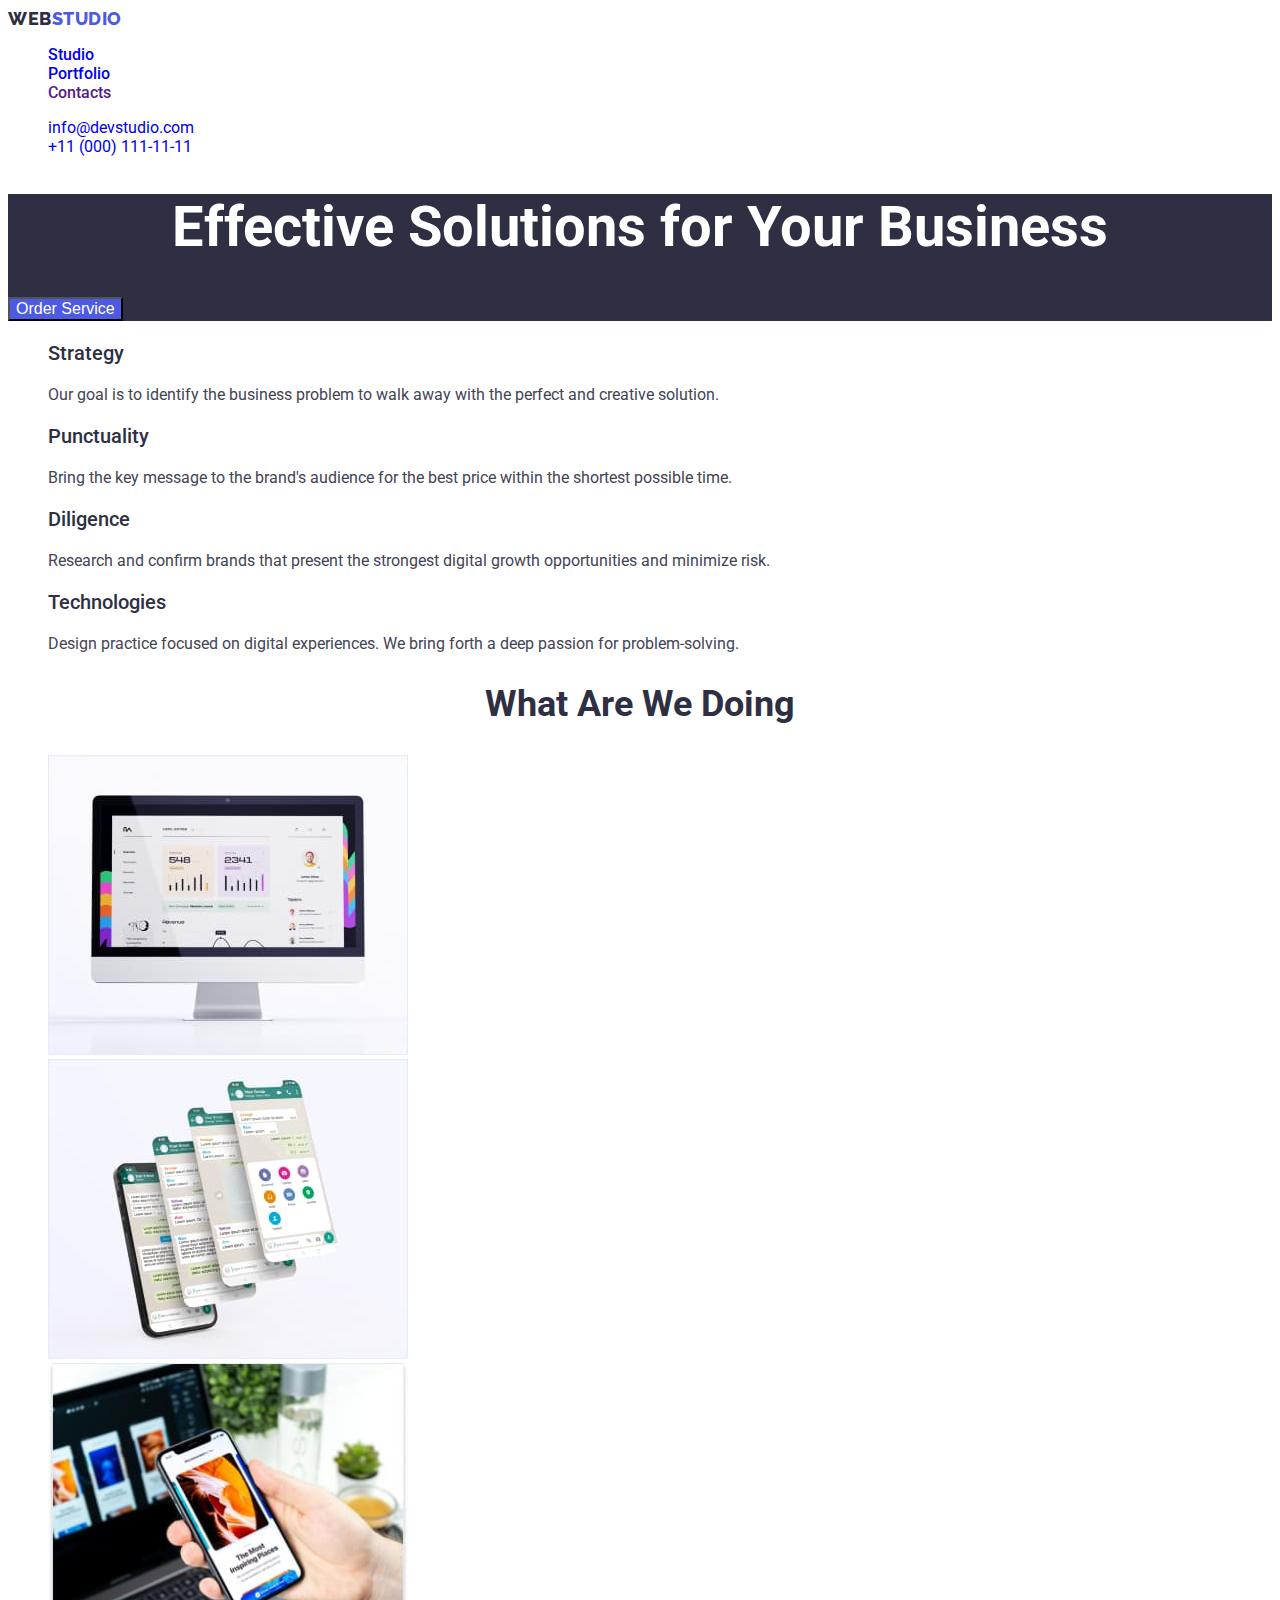
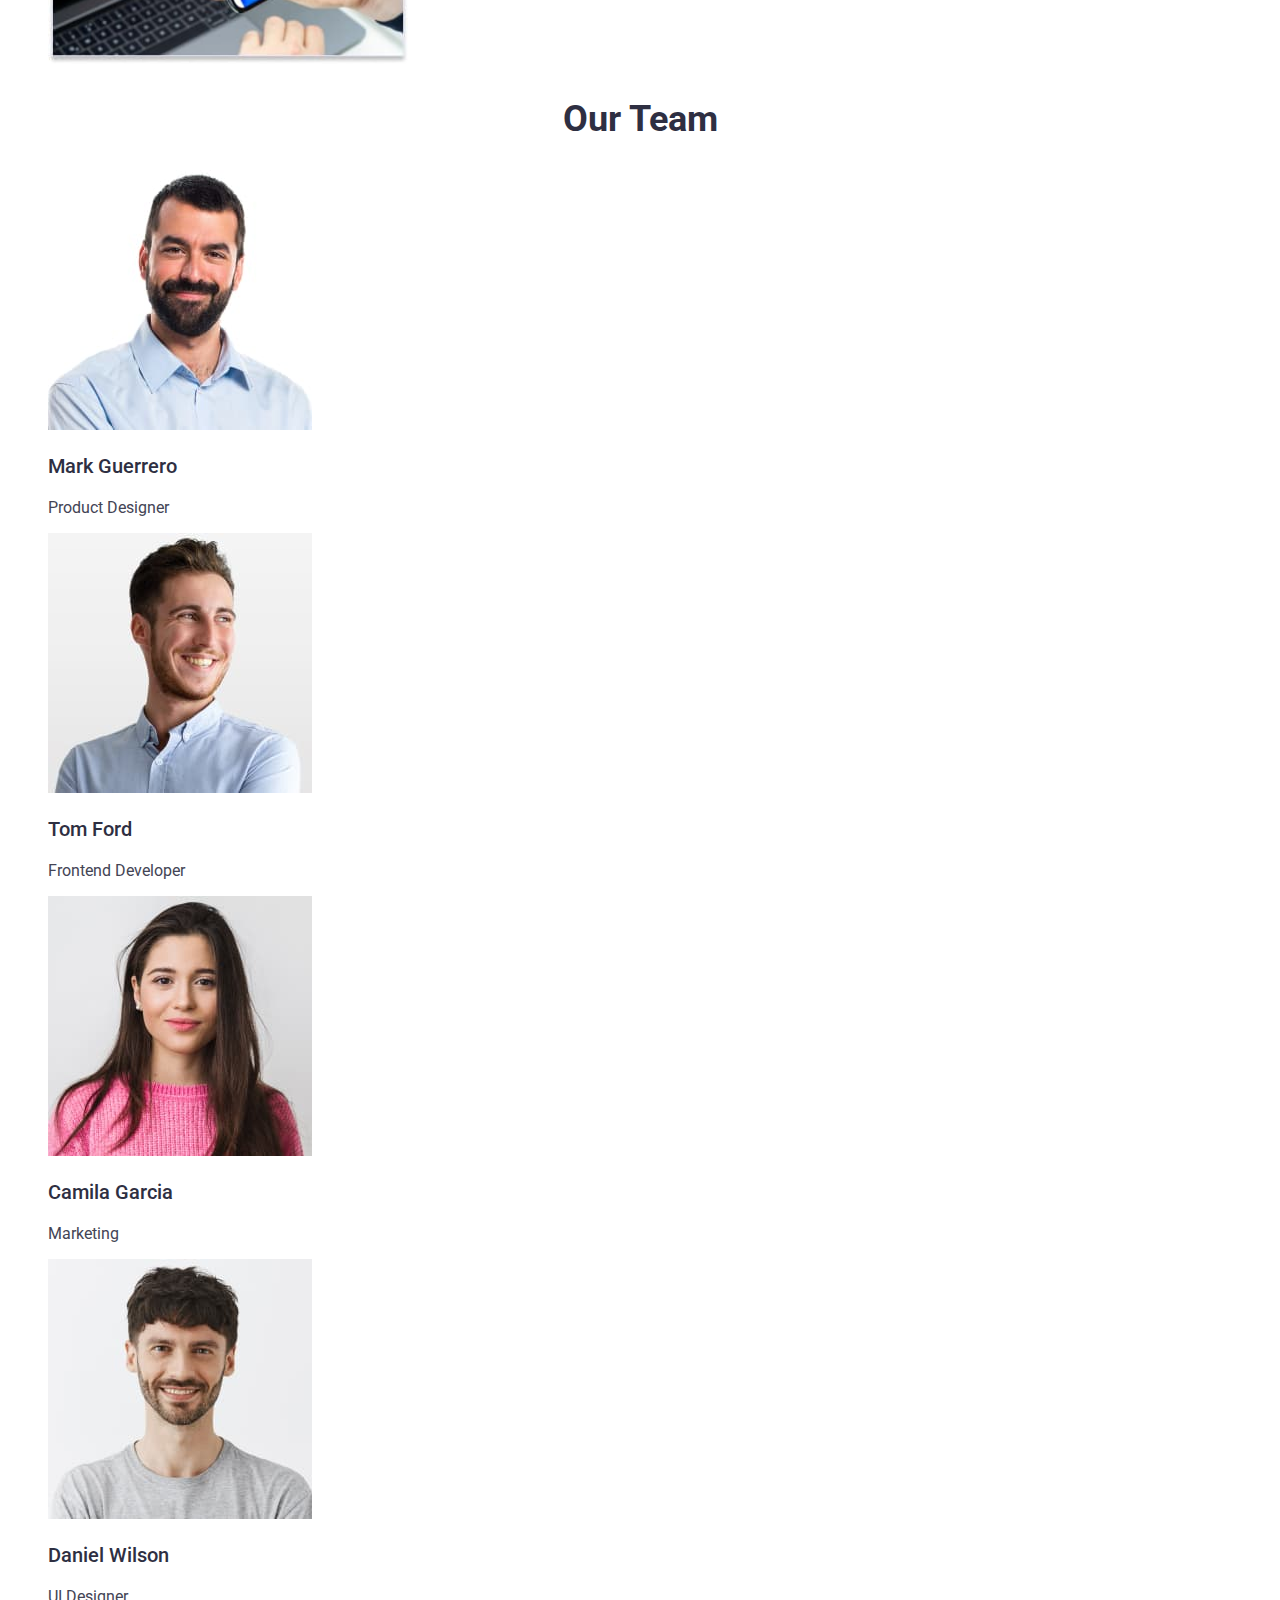
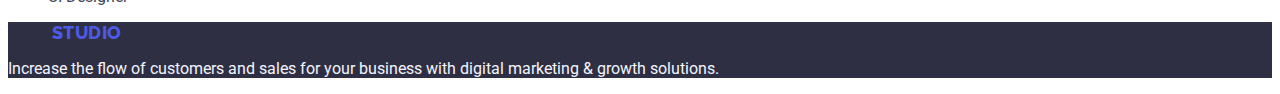
==== index.html @ e5708c4d "hw3" ====
<!DOCTYPE html>
<html lang="en">
  <head>
    <meta charset="UTF-8" />
    <meta name="viewport" content="width=device-width, initial-scale=1.0" />
    <title>Document</title>
    <link rel="preconnect" href="https://fonts.googleapis.com" />
    <link rel="preconnect" href="https://fonts.gstatic.com" crossorigin />
    <link
      href="https://fonts.googleapis.com/css2?family=Raleway:wght@800&family=Roboto:wght@400;500;700;900&display=swap"
      rel="stylesheet"
    />
    <link rel="stylesheet" href="./css/styles.css" />
  </head>
  <body>
    <header class="header">
      <nav class="header-navigation">
        <a class="header-logo" href="./index.html">Web<Studio class="header-logo-web">Studio</span></a
        >
        <ul class="header-list">
          <li class="header-item">
            <a class="header-link" href="./index.html">Studio</a>
          </li>
          <li class="header-item">
            <a class="header-link" href="./portfolio.html">Portfolio</a>
          </li>
          <li class="header-item">
            <a class="header-link" href="">Contacts</a>
          </li>
        </ul>
      </nav>
      <address class="address">
        <ul class="address-list">
          <li class="address-item">
            <a href="mailto:info@devstudio.com">info@devstudio.com</a>
          </li>
          <li class="address-item">
            <a href="tel:+110001111111">+11 (000) 111-11-11</a>
          </li>
        </ul>
      </address>
    </header>
    <main>
      <section class="hero">
        <h1 class="hero-title">Effective Solutions for Your Business</h1>
        <button class="hero-but" type="button">Order Service</button>
      </section>
      <section class="advantages">
        <h2 hidden>WebStudio</h2>
        <ul class="advantages-list">
          <li class="advantages-item">
            <h3 class="advantages-subtitle">Strategy</h3>
            <p class="advantages-text">
              Our goal is to identify the business problem to walk away with the
              perfect and creative solution.
            </p>
          </li>
          <li class="advantages-item">
            <h3 class="advantages-subtitle">Punctuality</h3>
            <p class="advantages-text">
              Bring the key message to the brand's audience for the best price
              within the shortest possible time.
            </p>
          </li>
          <li class="advantages-item">
            <h3 class="advantages-subtitle">Diligence</h3>
            <p class="advantages-text">
              Research and confirm brands that present the strongest digital
              growth opportunities and minimize risk.
            </p>
          </li>
          <li class="advantages-item">
            <h3 class="advantages-subtitle">Technologies</h3>
            <p class="advantages-text">
              Design practice focused on digital experiences. We bring forth a
              deep passion for problem-solving.
            </p>
          </li>
        </ul>
      </section>
      <section class="main">
        <h2 class="main-titel">What are we doing</h2>
        <ul class="main-list">
          <li class="main-item">
            <img src="./images/img-1.jpg" alt="computer" width="360" />
          </li>
          <li class="main-item">
            <img src="./images/img-2.jpg" alt="mobile phone" width="360" />
          </li>
          <li class="main-item">
            <img
              src="./images/img-3.jpg"
              alt="phone and computer "
              width="360"
            />
          </li>
        </ul>
      </section>
      <section class="team">
        <h2 class="team-titel">Our Team</h2>
        <ul class="team-list">
          <li class="team-item">
            <img
              src="./images/image-1.jpg"
              alt="Mark Guerrero
                Product Designer"
              width="264"
              height="260"
            />
            <h3 class="team-subtitel">Mark Guerrero</h3>
            <p class="team-text">Product Designer</p>
          </li>
          <li class="team-item">
            <img
              src="./images/image-2.jpg"
              alt="Tom Ford
                Frontend Developer"
              width="264"
              height="260"
            />
            <h3 class="team-subtitel">Tom Ford</h3>
            <p class="team-text">Frontend Developer</p>
          </li>
          <li class="team-item">
            <img
              src="./images/image-3.jpg"
              alt="Camila Garcia
                Marketing"
              width="264"
              height="260"
            />
            <h3 class="team-subtitel">Camila Garcia</h3>
            <p class="team-text">Marketing</p>
          </li>
          <li class="team-item">
            <img
              src="./images/image-4.jpg"
              alt="Daniel Wilson
                    UI Designer"
              width="264"
              height="260"
            />
            <h3 class="team-subtitel">Daniel Wilson</h3>
            <p class="team-text">UI Designer</p>
          </li>
        </ul>
      </section>
    </main>
    <footer class="footer">
      <a class="header-logo" href="./index.html">Web<Studio class="header-logo-web">Studio</span></a>
      <p class="footer-text">
        Increase the flow of customers and sales for your business with digital
        marketing & growth solutions.
      </p>
    </footer>
  </body>
</html>
---- css/styles.css ----
body {
  font-family: "Roboto", sans-serif;
  color: #434455 ;
  background-color: #FFFFFF;
}
:root{
    --primery-font:"Roboto", sans-serif;
    --primery-color: #434455 ;
    --primery-backgroundcolor: #FFFFFF;

}
.header-logo  {
    color:  #2e2f42;
    font-family: Raleway;
    font-size: 18px;
    font-weight: 800;
    line-height: 1.17;
    letter-spacing: 0.03em;
    text-transform: uppercase;
  }
  .header-logo-web  {
    color: #4d5ae5;
    font-family: Raleway;
    font-size: 18px;
    font-weight: 800;
    line-height: 1.17
    letter-spacing: 0.03em;
    text-transform: uppercase;
  }
a {text-decoration: none;}

.header-link{
font-size: 16px;
font-weight: 500;
line-height:  1.50
letter-spacing: 0.2em;

}
.address-item {
    font-size: 16px;
    font-style: normal;
    font-weight: 400;
    line-height:  1.50
    letter-spacing: 0.02em;
}
.hero{ background-color: #2E2F42;}

.hero-title{
color: #FFF;
font-size: 56px;
font-weight: 700;
line-height:  1.07
letter-spacing: 0.02em;
text-align: center;
}
.hero-but{
    color:  #FFF;
font-size: 16px;
font-weight: 500;
line-height: 1.50
letter-spacing: 0.04em;
background: #4D5AE5;
}

.advantages-subtitle{
    color: #2E2F42;
font-size: 20px;
font-weight: 500;
line-height:  1.20
letter-spacing: 0.2em;
}
.advantages-text{
 color:  #434455;
font-size: 16px;
font-weight: 400;
line-height: 1.50
letter-spacing: 0.02em;
}
 li {
    list-style-type: none;
}
.main-titel{
    color:  #2E2F42;
text-align: center;
font-size: 36px;
font-weight: 700;
line-height:  1.11
letter-spacing: 0.02em;
text-transform: capitalize;
}
.team-titel{
    color:  #2E2F42;
text-align: center;
font-size: 36px;
font-weight: 700;
line-height: 1.11
letter-spacing: 0.02em;
text-transform: capitalize;
}
.team-subtitel{
    color: #2E2F42;
font-size: 20px;
font-weight: 500;
line-height:  1.20
letter-spacing: 0.02em;
}
.team-text{
    color:  #434455;
font-size: 16px;
font-weight: 400;
line-height:  1.50
letter-spacing: 0.02;
}
.footer{
    background-color: #2E2F42;
}
.footer-logo{
    color: #F4F4FD;
  font-family: Raleway;
  font-size: 18px;
  font-weight: 800;
  line-height: 1.17;
  letter-spacing: 0.03em;
  text-transform: uppercase;
}
.footer-logo-web{
    color: #4d5ae5;
  font-family: Raleway;
  font-size: 18px;
  font-weight: 800;
  line-height: 1.17
  letter-spacing: 0.03em;
  text-transform: uppercase;}
.footer-text{
    color:  #F4F4FD;
    font-size: 16px;
    font-weight: 400;
    line-height:1.50
    letter-spacing: 0.02;}

    .main-btn{
        color:#4D5AE5;
        text-align: center;
        font-family: Roboto;
        font-size: 16px;
        font-weight: 500;
        line-height:  1.50
        letter-spacing: 0.04em;
}
.main-btn-all{
    color:  #FFF;
text-align: center;
font-family: Roboto;
font-size: 16px;
font-weight: 500;
line-height:  1.50
letter-spacing: 0.04em;
    background:  #404BBF;
}
.main-img-title{
    color: #2E2F42;
font-family: Roboto;
font-size: 20px;
font-weight: 500;
line-height: 1.20
letter-spacing: 0.02em;
}
.main-img-text{
    color: #434455;
font-family: Roboto;
font-size: 16px;
font-weight: 400;
line-height: 1.50
letter-spacing: 0.02em;
}
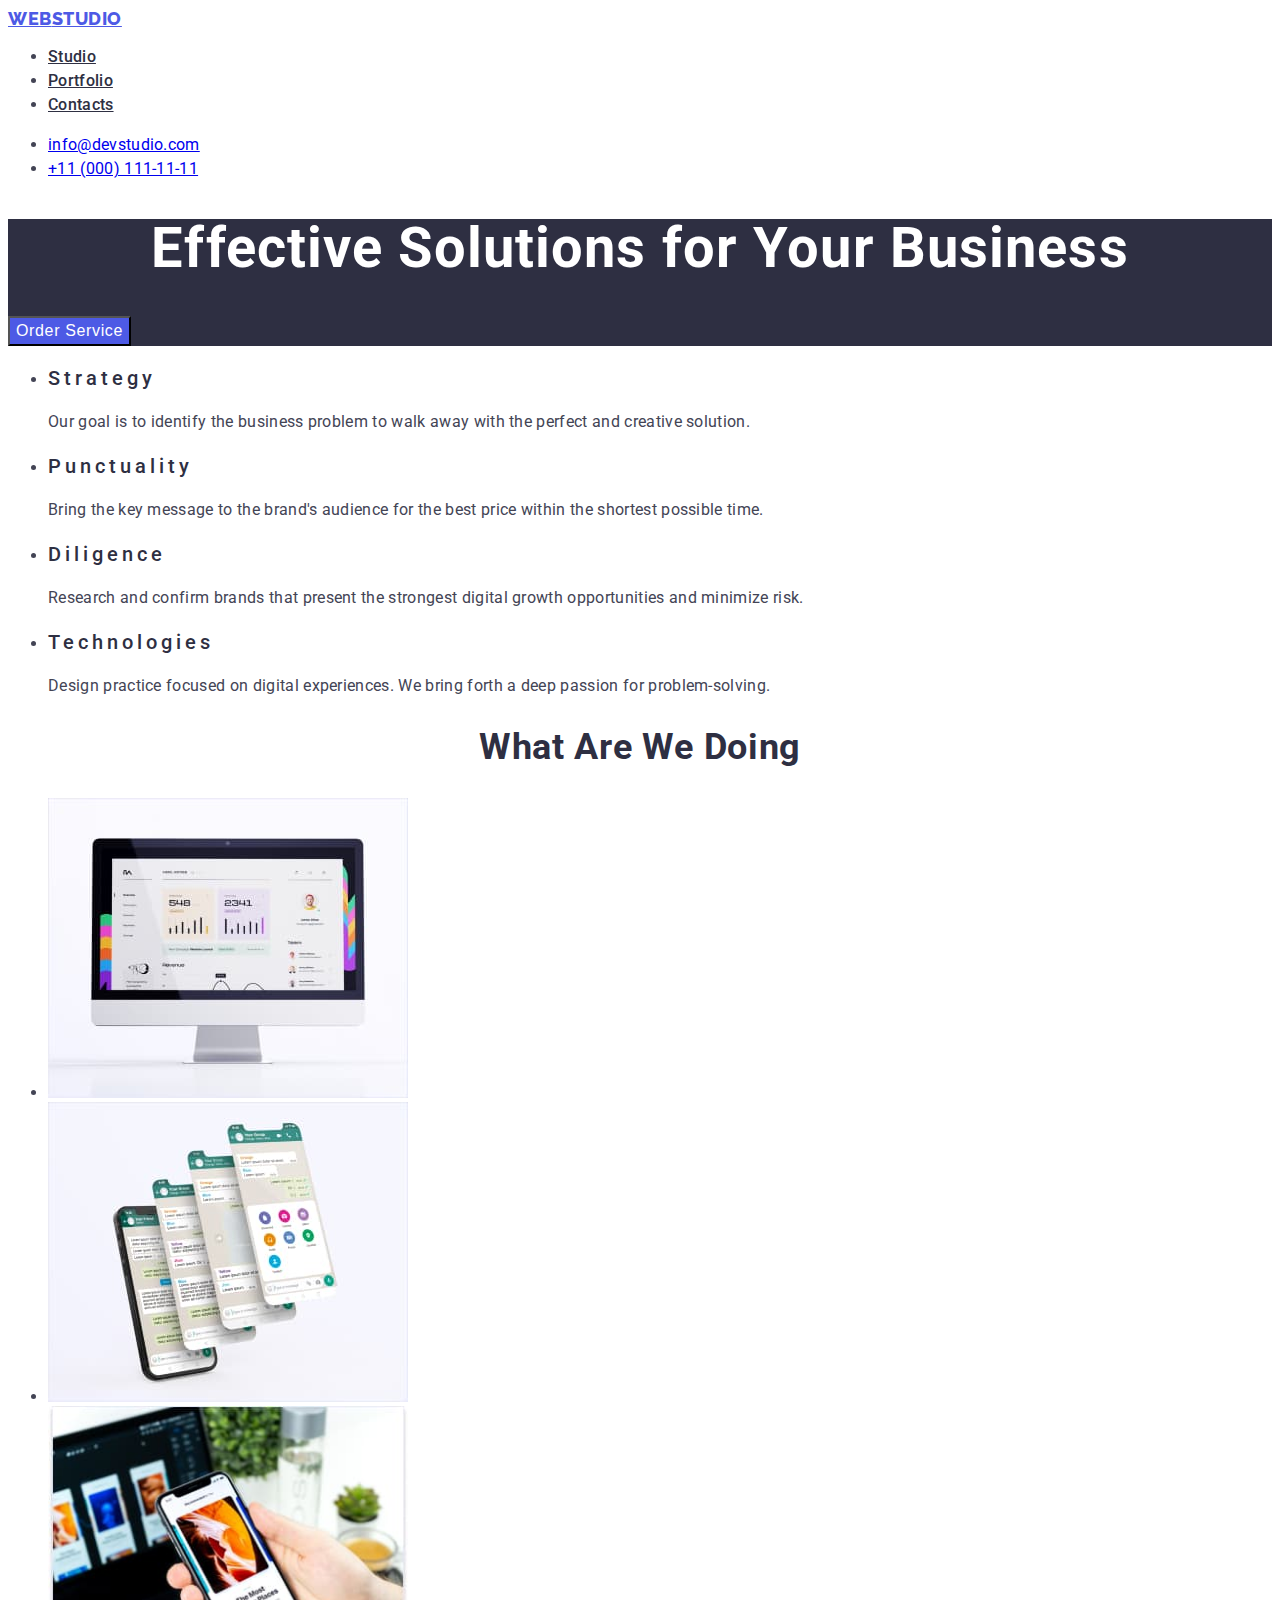
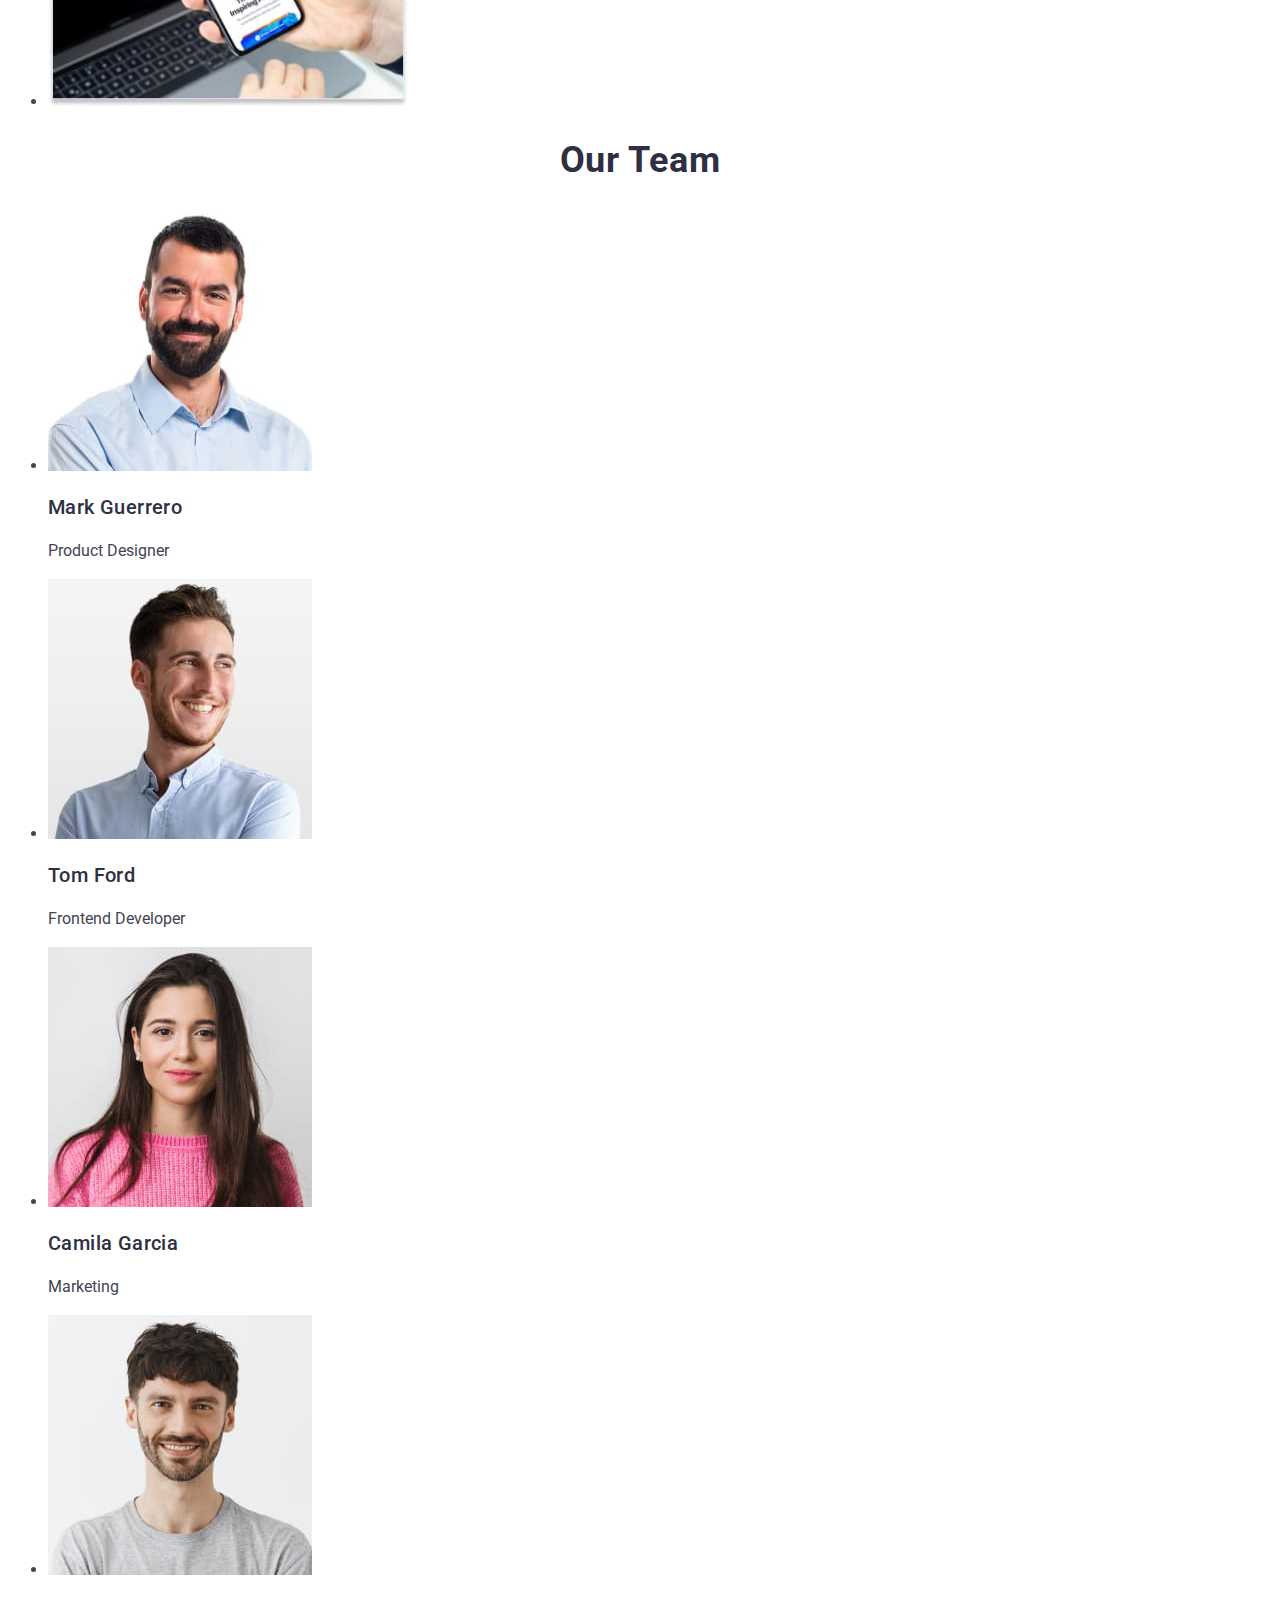
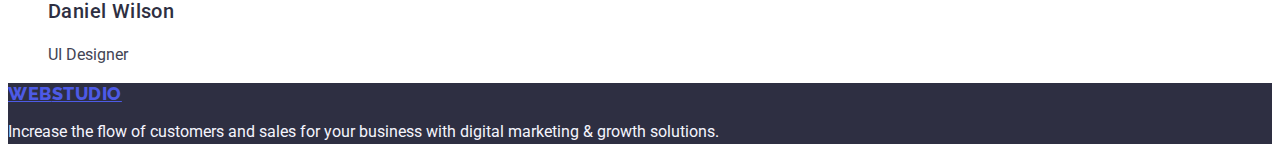
==== commit 5fc0abbd: "hw-2" ====
--- a/index.html
+++ b/index.html
@@ -15,7 +15,8 @@
   <body>
     <header class="header">
       <nav class="header-navigation">
-        <a class="header-logo" href="./index.html">Web<Studio class="header-logo-web">Studio</span></a
+        <a class="header-logo" href="./index.html"
+          >Web<span class="header-logo-web">Studio</span></a
         >
         <ul class="header-list">
           <li class="header-item">
@@ -147,7 +148,9 @@
       </section>
     </main>
     <footer class="footer">
-      <a class="header-logo" href="./index.html">Web<Studio class="header-logo-web">Studio</span></a>
+      <a class="header-logo" href="./index.html"
+        >Web<span class="header-logo-web">Studio</span></a
+      >
       <p class="footer-text">
         Increase the flow of customers and sales for your business with digital
         marketing & growth solutions.
--- a/css/styles.css
+++ b/css/styles.css
@@ -1,121 +1,145 @@
 body {
   font-family: "Roboto", sans-serif;
-  color: #434455 ;
-  background-color: #FFFFFF;
-}
-:root{
-    --primery-font:"Roboto", sans-serif;
-    --primery-color: #434455 ;
-    --primery-backgroundcolor: #FFFFFF;
-
-}
-.header-logo  {
-    color:  #2e2f42;
-    font-family: Raleway;
-    font-size: 18px;
-    font-weight: 800;
-    line-height: 1.17;
-    letter-spacing: 0.03em;
-    text-transform: uppercase;
-  }
-  .header-logo-web  {
-    color: #4d5ae5;
-    font-family: Raleway;
-    font-size: 18px;
-    font-weight: 800;
-    line-height: 1.17
-    letter-spacing: 0.03em;
-    text-transform: uppercase;
-  }
-a {text-decoration: none;}
-
-.header-link{
-font-size: 16px;
-font-weight: 500;
-line-height:  1.50
-letter-spacing: 0.2em;
-
-}
+  color: #434455;
+  background-color: #ffffff;
+}
+:root {
+  --primery-font: "Roboto", sans-serif;
+  --primery-color: #434455;
+  --logo-color: #4d5ae5;
+  --primery-backgroundcolor: #ffffff;
+  --logocolor: #2e2f42;
+}
+.list {
+  list-style: none;
+}
+.link {
+  text-decoration: none;
+}
+.header-logo {
+  color: #4d5ae5;
+  font-family: "Raleway", sans-serif;
+  font-size: 18px;
+  font-weight: 800;
+  line-height: 1.17;
+  letter-spacing: 0.03em;
+  text-transform: uppercase;
+}
+.header-logo-studio {
+  color: #2e2f42;
+  font-family: "Raleway", sans-serif;
+  font-size: 18px;
+  font-weight: 800;
+  line-height: 1.17;
+  letter-spacing: 0.03em;
+  text-transform: uppercase;
+}
+
+.header-link {
+  color: #2e2f42;
+  font-family: Roboto;
+  font-size: 16px;
+  font-weight: 500;
+  line-height: 1.5;
+  letter-spacing: 0.02em;
+}
+
 .address-item {
-    font-size: 16px;
-    font-style: normal;
-    font-weight: 400;
-    line-height:  1.50
-    letter-spacing: 0.02em;
-}
-.hero{ background-color: #2E2F42;}
-
-.hero-title{
-color: #FFF;
-font-size: 56px;
-font-weight: 700;
-line-height:  1.07
-letter-spacing: 0.02em;
-text-align: center;
-}
-.hero-but{
-    color:  #FFF;
-font-size: 16px;
-font-weight: 500;
-line-height: 1.50
-letter-spacing: 0.04em;
-background: #4D5AE5;
-}
-
-.advantages-subtitle{
-    color: #2E2F42;
-font-size: 20px;
-font-weight: 500;
-line-height:  1.20
-letter-spacing: 0.2em;
-}
-.advantages-text{
- color:  #434455;
-font-size: 16px;
-font-weight: 400;
-line-height: 1.50
-letter-spacing: 0.02em;
-}
- li {
-    list-style-type: none;
-}
-.main-titel{
-    color:  #2E2F42;
-text-align: center;
-font-size: 36px;
-font-weight: 700;
-line-height:  1.11
-letter-spacing: 0.02em;
-text-transform: capitalize;
-}
-.team-titel{
-    color:  #2E2F42;
-text-align: center;
-font-size: 36px;
-font-weight: 700;
-line-height: 1.11
-letter-spacing: 0.02em;
-text-transform: capitalize;
-}
-.team-subtitel{
-    color: #2E2F42;
-font-size: 20px;
-font-weight: 500;
-line-height:  1.20
-letter-spacing: 0.02em;
-}
-.team-text{
-    color:  #434455;
-font-size: 16px;
-font-weight: 400;
-line-height:  1.50
-letter-spacing: 0.02;
-}
-.footer{
-    background-color: #2E2F42;
-}
-.footer-logo{
-    color: #F4F4FD;
+  font-size: 16px;
+  font-style: normal;
+  font-weight: 400;
+  line-height: 1.5;
+  letter-spacing: 0.02em;
+}
+.hero {
+  background-color: #2e2f42;
+}
+
+.hero-title {
+  color: #fff;
+  font-size: 56px;
+  font-weight: 700;
+  line-height: 1.07;
+  letter-spacing: 0.02em;
+  text-align: center;
+}
+.hero-but:focus {
+  color: #fff;
+  font-size: 16px;
+  font-weight: 500;
+  line-height: 1.5;
+  letter-spacing: 0.04em;
+  background: #404bbf;
+}
+.hero-but:hover {
+  color: #fff;
+  font-size: 16px;
+  font-weight: 500;
+  line-height: 1.5;
+  letter-spacing: 0.04em;
+  background: #404bbf;
+}
+.hero-but {
+  color: #fff;
+  font-size: 16px;
+  font-weight: 500;
+  line-height: 1.5;
+  letter-spacing: 0.04em;
+  background: #4d5ae5;
+}
+
+.advantages-subtitle {
+  color: #2e2f42;
+  font-size: 20px;
+  font-weight: 500;
+  line-height: 1.2;
+  letter-spacing: 0.2em;
+}
+.advantages-text {
+  color: #434455;
+  font-size: 16px;
+  font-weight: 400;
+  line-height: 1.5;
+  letter-spacing: 0.02em;
+}
+
+.main-titel {
+  color: #2e2f42;
+  text-align: center;
+  font-size: 36px;
+  font-weight: 700;
+  line-height: 1.11;
+  letter-spacing: 0.02em;
+  text-transform: capitalize;
+}
+.team-titel {
+  color: #2e2f42;
+  text-align: center;
+  font-size: 36px;
+  font-weight: 700;
+  line-height: 1.11;
+  letter-spacing: 0.02em;
+  text-transform: capitalize;
+}
+.team-subtitel {
+  color: #2e2f42;
+  font-size: 20px;
+  font-weight: 500;
+  line-height: 1.2;
+  letter-spacing: 0.02em;
+}
+.team-text {
+  color: #434455;
+  font-size: 16px;
+  font-weight: 400;
+  line-height: 1.5;
+  letter-spacing: 0.02;
+}
+.footer {
+  background-color: #2e2f42;
+}
+.footer-logo {
+  color: #f4f4fd;
   font-family: Raleway;
   font-size: 18px;
   font-weight: 800;
@@ -123,53 +147,73 @@
   letter-spacing: 0.03em;
   text-transform: uppercase;
 }
-.footer-logo-web{
-    color: #4d5ae5;
+.footer-logo-web {
+  color: #4d5ae5;
   font-family: Raleway;
   font-size: 18px;
   font-weight: 800;
-  line-height: 1.17
-  letter-spacing: 0.03em;
-  text-transform: uppercase;}
-.footer-text{
-    color:  #F4F4FD;
-    font-size: 16px;
-    font-weight: 400;
-    line-height:1.50
-    letter-spacing: 0.02;}
-
-    .main-btn{
-        color:#4D5AE5;
-        text-align: center;
-        font-family: Roboto;
-        font-size: 16px;
-        font-weight: 500;
-        line-height:  1.50
-        letter-spacing: 0.04em;
-}
-.main-btn-all{
-    color:  #FFF;
-text-align: center;
-font-family: Roboto;
-font-size: 16px;
-font-weight: 500;
-line-height:  1.50
-letter-spacing: 0.04em;
-    background:  #404BBF;
-}
-.main-img-title{
-    color: #2E2F42;
-font-family: Roboto;
-font-size: 20px;
-font-weight: 500;
-line-height: 1.20
-letter-spacing: 0.02em;
-}
-.main-img-text{
-    color: #434455;
-font-family: Roboto;
-font-size: 16px;
-font-weight: 400;
-line-height: 1.50
-letter-spacing: 0.02em;
-}+  line-height: 1.17;
+  letter-spacing: 0.03em;
+  text-transform: uppercase;
+}
+.footer-text {
+  color: #f4f4fd;
+  font-size: 16px;
+  font-weight: 400;
+  line-height: 1.5;
+  letter-spacing: 0.02;
+}
+
+.main-btn {
+  color: #4d5ae5;
+  text-align: center;
+  font-family: Roboto;
+  font-size: 16px;
+  font-weight: 500;
+  line-height: 1.5;
+  letter-spacing: 0.04em;
+}
+.main-btn-all {
+  color: #fff;
+  text-align: center;
+  font-family: Roboto;
+  font-size: 16px;
+  font-weight: 500;
+  line-height: 1.5;
+  letter-spacing: 0.04em;
+  background: #404bbf;
+}
+.main-img-title {
+  color: #2e2f42;
+  font-family: Roboto;
+  font-size: 20px;
+  font-weight: 500;
+  line-height: 1.2;
+  letter-spacing: 0.02em;
+}
+.main-img-text {
+  color: #434455;
+  font-family: Roboto;
+  font-size: 16px;
+  font-weight: 400;
+  line-height: 1.5;
+  letter-spacing: 0.02em;
+}
+.footer-logo {
+  color: #4d5ae5;
+  font-family: "Raleway", sans-serif;
+  font-size: 18px;
+  font-weight: 800;
+  line-height: 1.17;
+  letter-spacing: 0.03em;
+  text-transform: uppercase;
+}
+.footer-logo-studio {
+  color: #f4f4fd;
+  font-family: "Raleway", sans-serif;
+  font-size: 18px;
+  font-weight: 800;
+  line-height: 1.17;
+  letter-spacing: 0.03em;
+  text-transform: uppercase;
+}
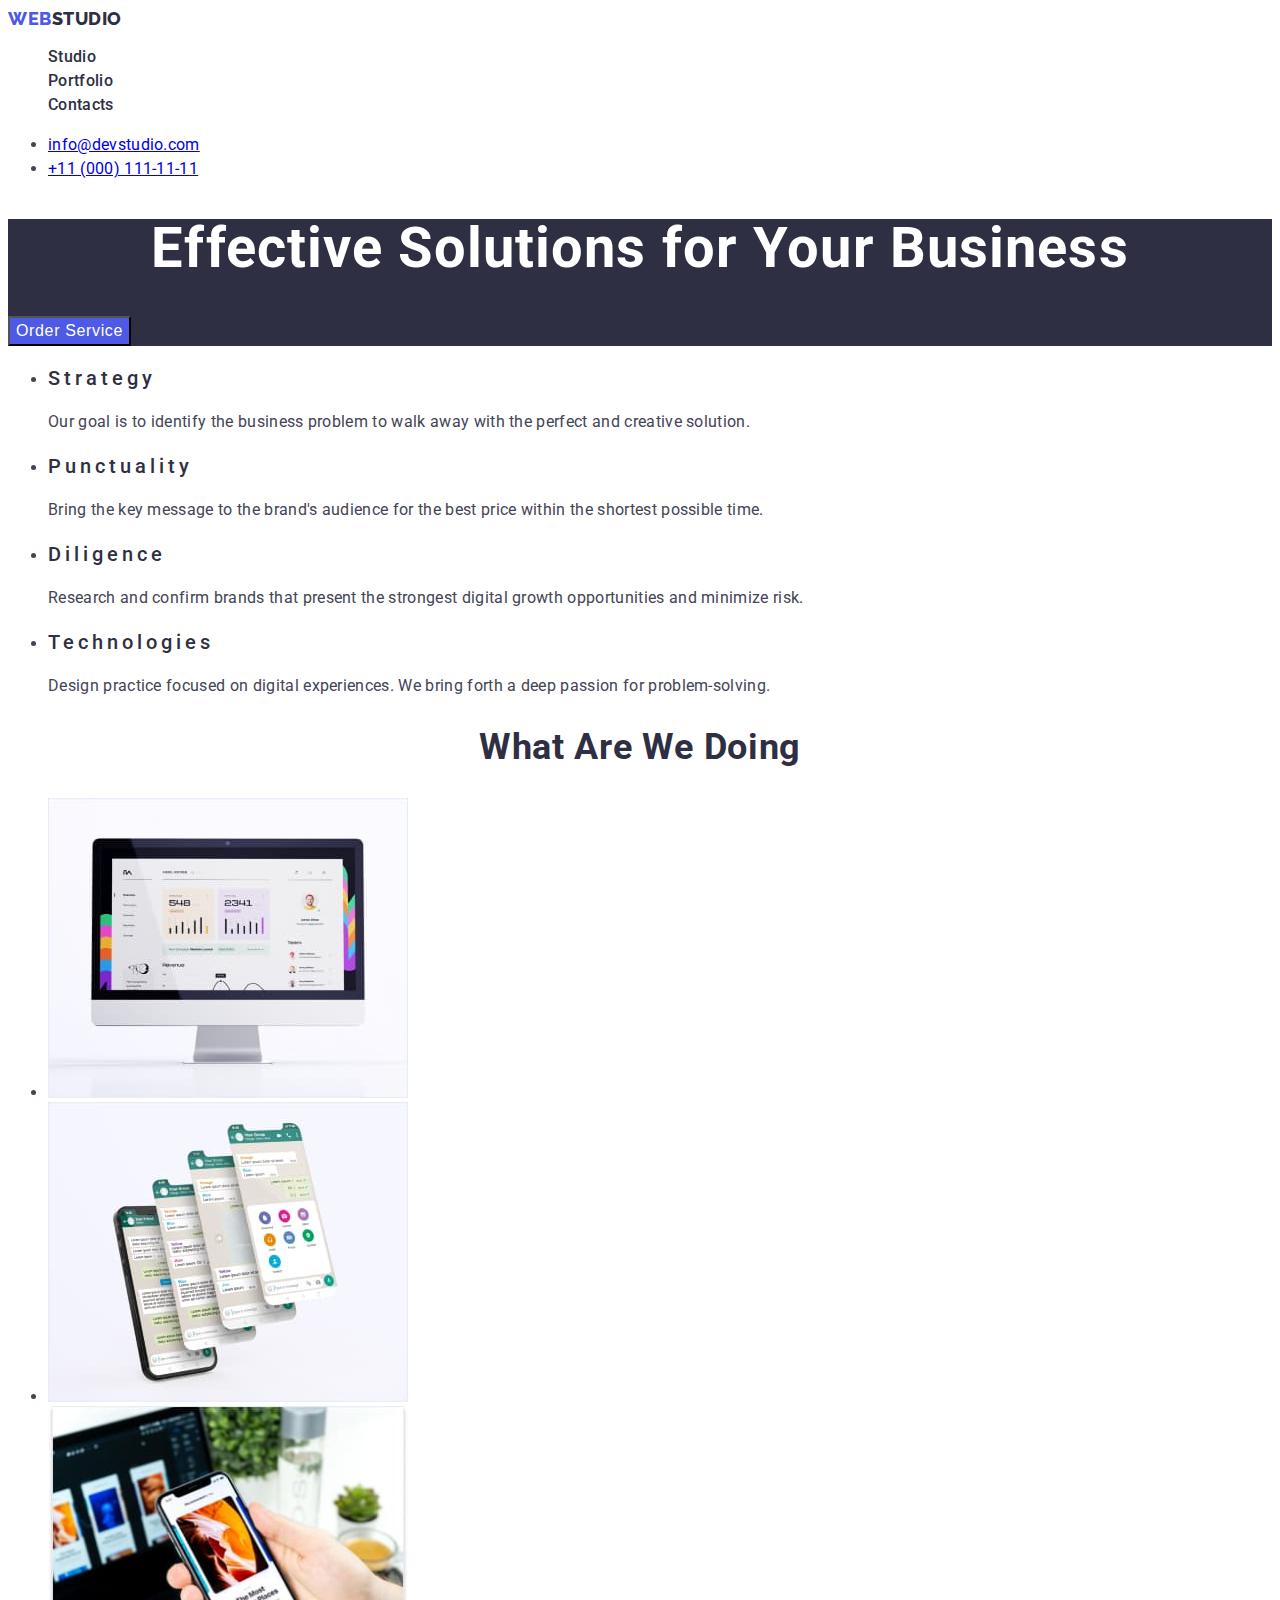
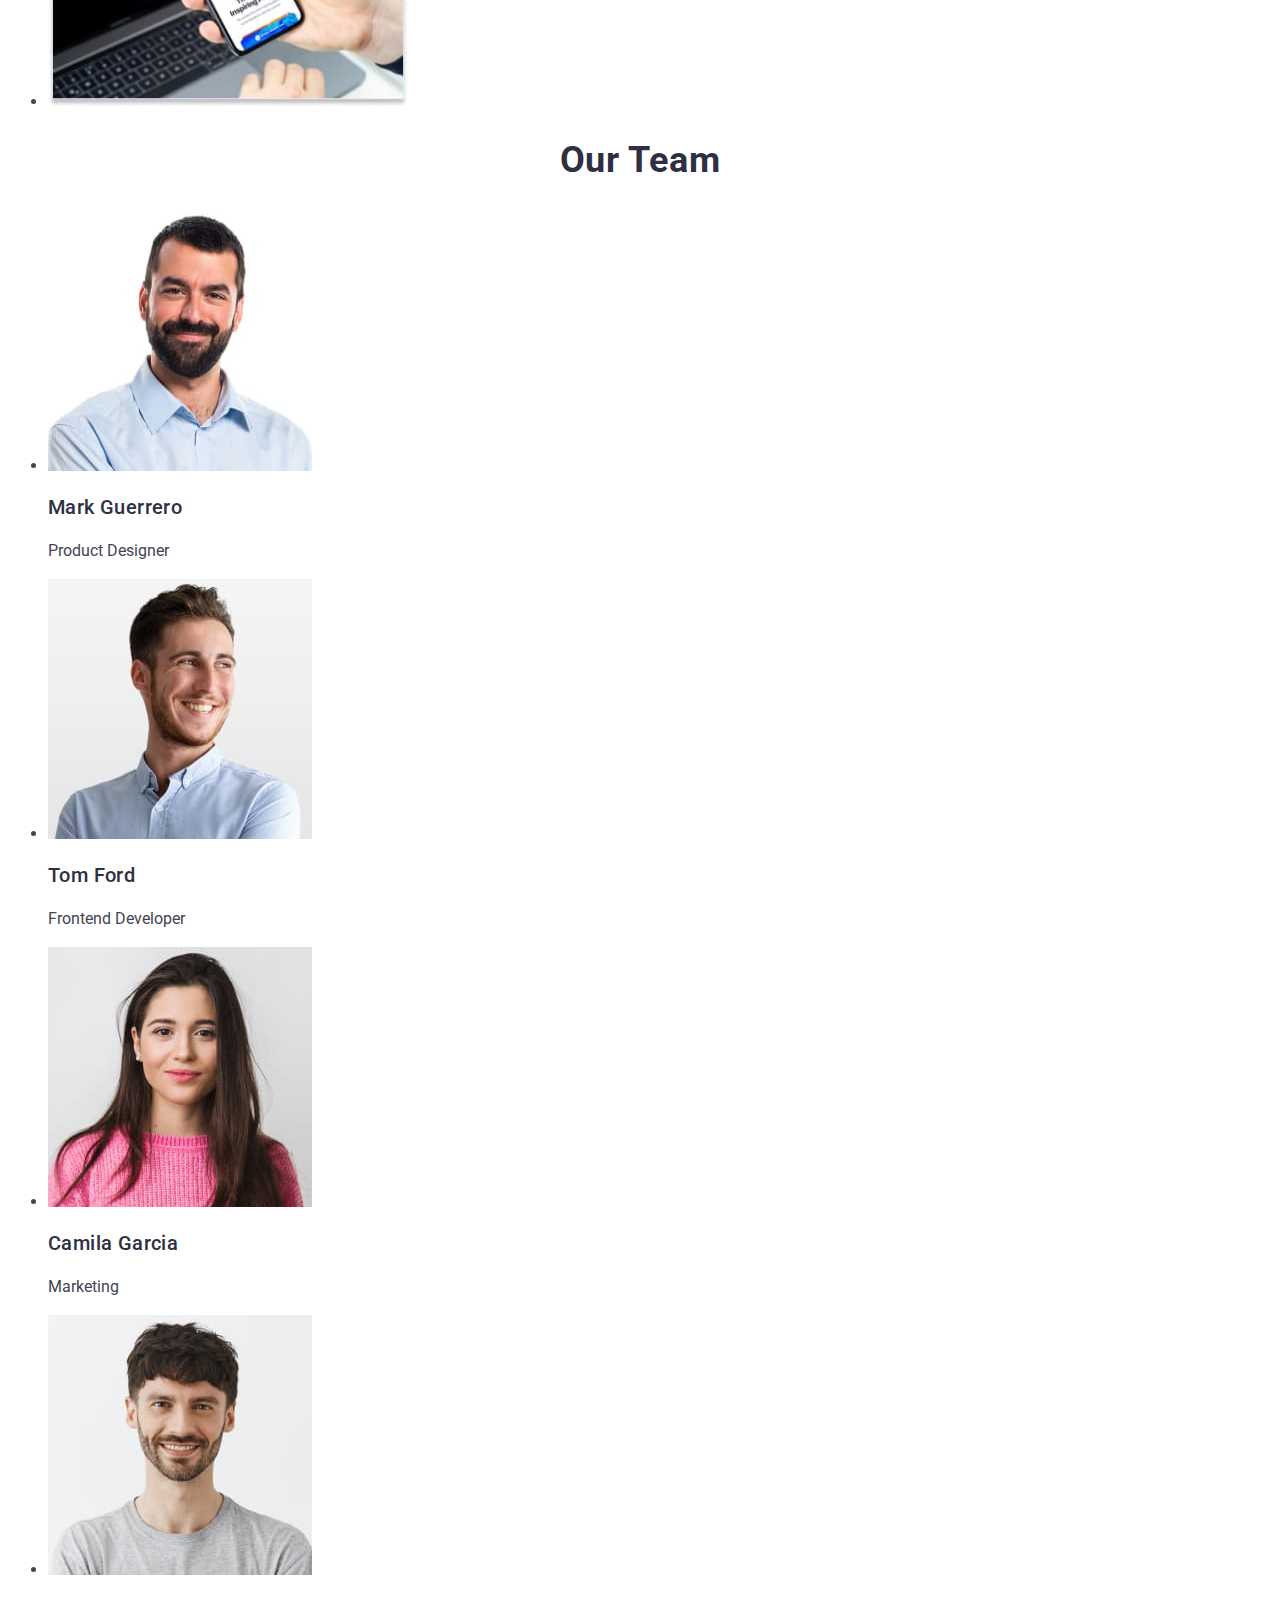
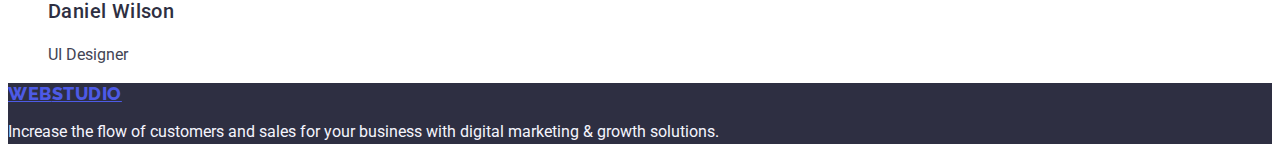
==== commit 4f0b985b: "hw-3" ====
--- a/index.html
+++ b/index.html
@@ -14,19 +14,19 @@
   </head>
   <body>
     <header class="header">
-      <nav class="header-navigation">
-        <a class="header-logo" href="./index.html"
-          >Web<span class="header-logo-web">Studio</span></a
+      <nav class="header-navigation list">
+        <a class="header-logo link" href="./index.html"
+          >Web<span class="header-logo-studio">Studio</span></a
         >
-        <ul class="header-list">
+        <ul class="header-list list">
           <li class="header-item">
-            <a class="header-link" href="./index.html">Studio</a>
+            <a class="header-link link" href="./index.html">Studio</a>
           </li>
           <li class="header-item">
-            <a class="header-link" href="./portfolio.html">Portfolio</a>
+            <a class="header-link link" href="./portfolio.html">Portfolio</a>
           </li>
           <li class="header-item">
-            <a class="header-link" href="">Contacts</a>
+            <a class="header-link link" href="">Contacts</a>
           </li>
         </ul>
       </nav>
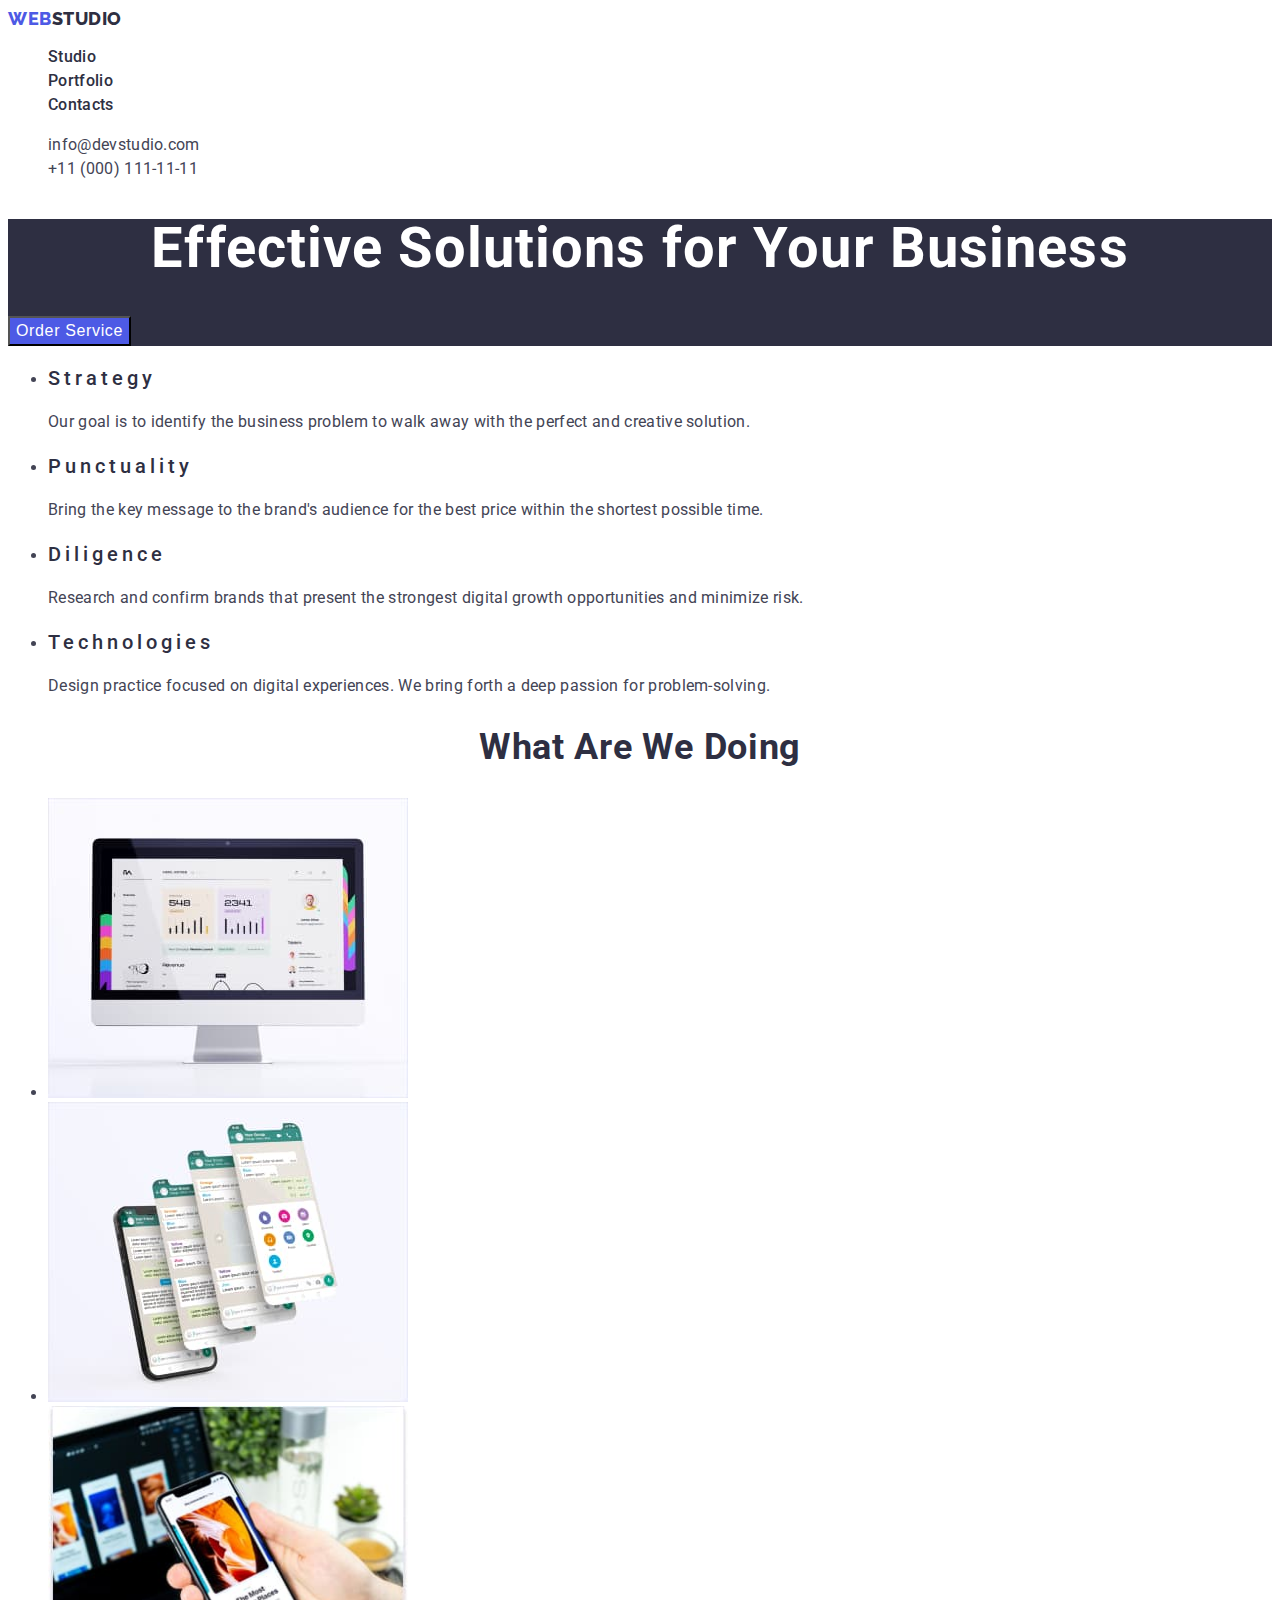
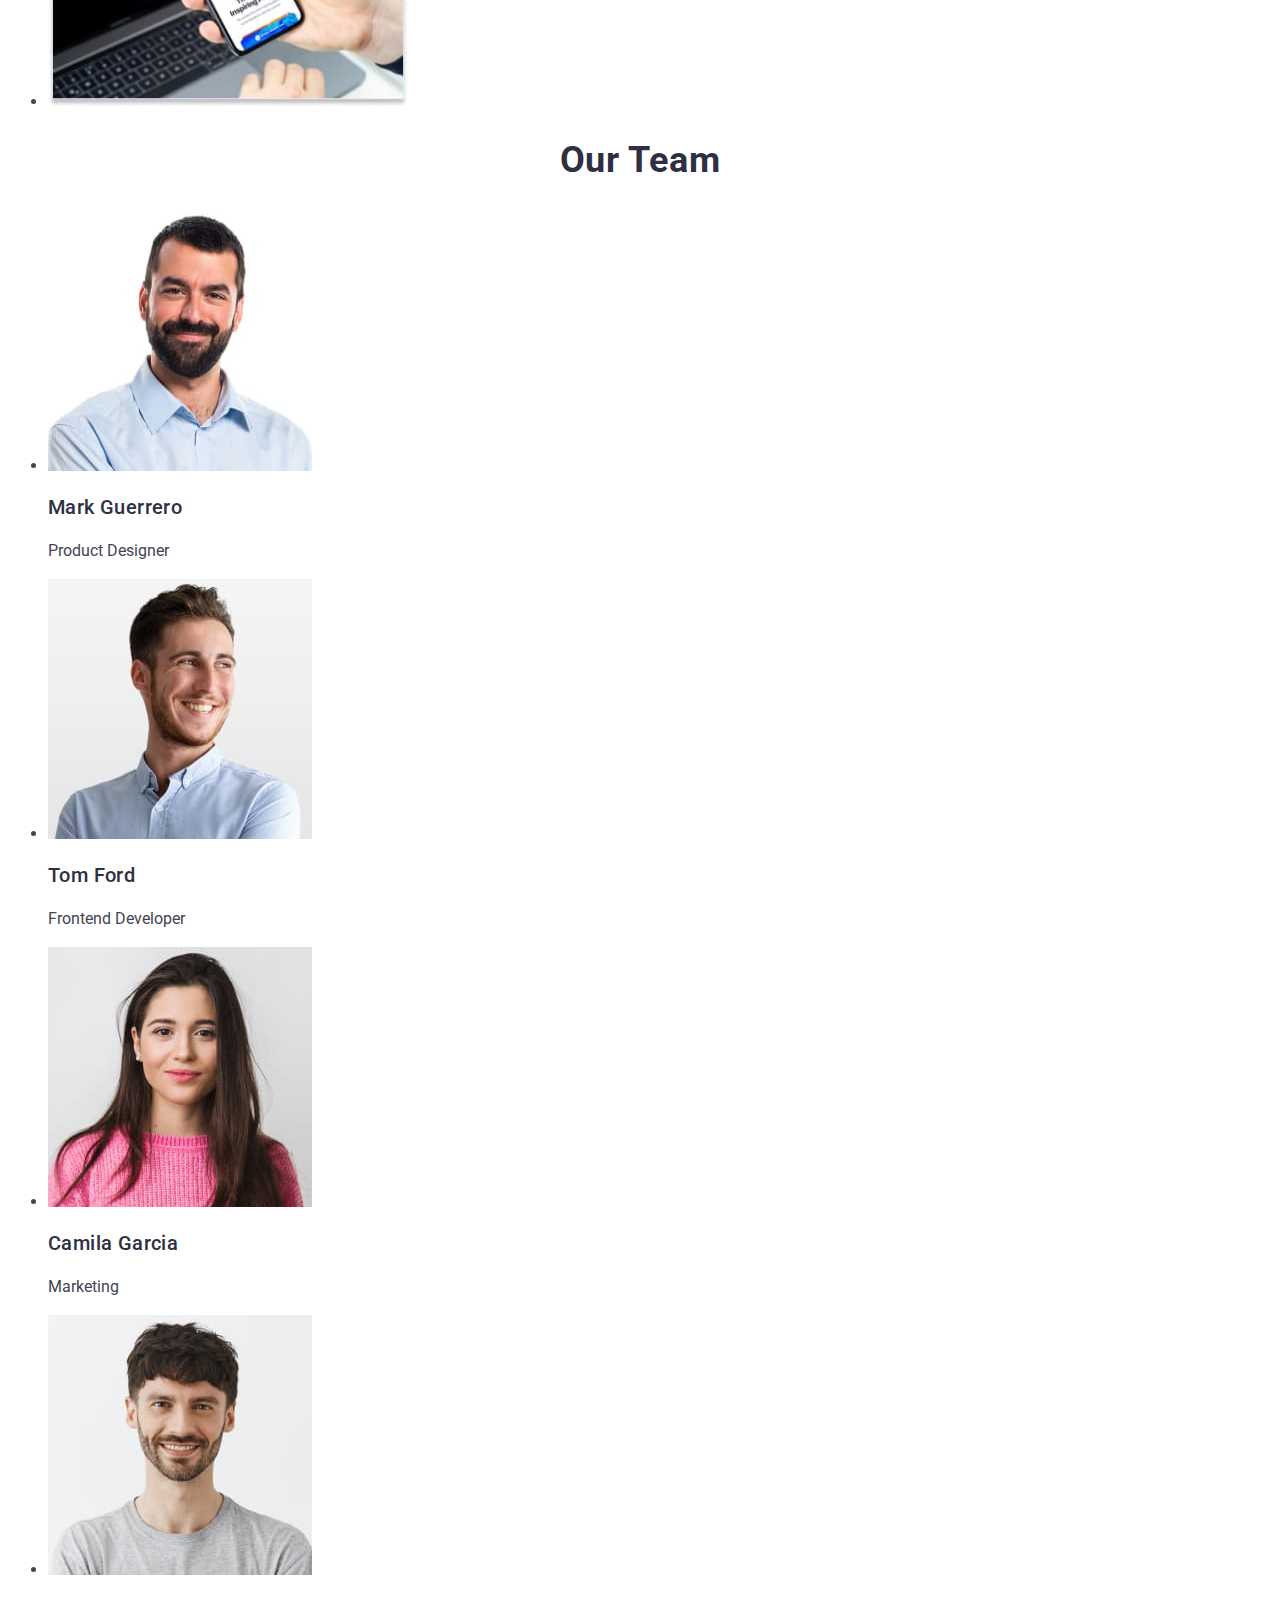
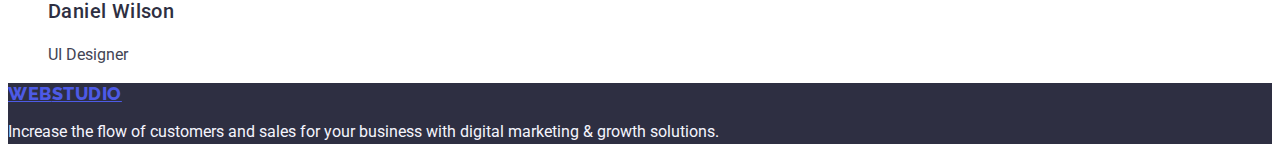
==== commit a906aae6: "hw-1" ====
--- a/index.html
+++ b/index.html
@@ -31,12 +31,16 @@
         </ul>
       </nav>
       <address class="address">
-        <ul class="address-list">
+        <ul class="address-list list">
           <li class="address-item">
-            <a href="mailto:info@devstudio.com">info@devstudio.com</a>
+            <a class="address-link link" href="mailto:info@devstudio.com"
+              >info@devstudio.com</a
+            >
           </li>
           <li class="address-item">
-            <a href="tel:+110001111111">+11 (000) 111-11-11</a>
+            <a class="address-link link" href="tel:+110001111111"
+              >+11 (000) 111-11-11</a
+            >
           </li>
         </ul>
       </address>
--- a/css/styles.css
+++ b/css/styles.css
@@ -1,15 +1,18 @@
 body {
   font-family: "Roboto", sans-serif;
-  color: #434455;
+  color: var(--slate, #434455);
+
   background-color: #ffffff;
 }
 :root {
   --primery-font: "Roboto", sans-serif;
-  --primery-color: #434455;
-  --logo-color: #4d5ae5;
-  --primery-backgroundcolor: #ffffff;
-  --logocolor: #2e2f42;
-}
+  --iris: #4D5AE5;
+  --navyblue: #2E2F42;
+  --slate: #434455;
+  --white: #FFF;
+  --cloud: #F4F4FD;
+  --ocean: #404BBF;
+  --cornflower: #E7E9FC;
 .list {
   list-style: none;
 }
@@ -17,7 +20,7 @@
   text-decoration: none;
 }
 .header-logo {
-  color: #4d5ae5;
+  color: var(--iris, #4d5ae5);
   font-family: "Raleway", sans-serif;
   font-size: 18px;
   font-weight: 800;
@@ -26,7 +29,7 @@
   text-transform: uppercase;
 }
 .header-logo-studio {
-  color: #2e2f42;
+  color: var(--navyblue, #2E2F42);
   font-family: "Raleway", sans-serif;
   font-size: 18px;
   font-weight: 800;
@@ -36,12 +39,19 @@
 }
 
 .header-link {
-  color: #2e2f42;
-  font-family: Roboto;
-  font-size: 16px;
-  font-weight: 500;
-  line-height: 1.5;
-  letter-spacing: 0.02em;
+  color: var(--navyblue, #2E2F42);
+  font-family: Roboto;
+  font-size: 16px;
+  font-weight: 500;
+  line-height: 1.5;
+  letter-spacing: 0.02em;
+}
+.header-link:hover,
+.header-link:focus   { 
+    color: var(--ocean, #404BBF);
+}
+.address{
+    font-style: normal
 }
 
 .address-item {
@@ -51,8 +61,22 @@
   line-height: 1.5;
   letter-spacing: 0.02em;
 }
+.address-link{
+    color: var(--slate, #434455);
+font-family: Roboto;
+font-size: 16px;
+font-style: normal;
+font-weight: 400;
+line-height:  1.50%
+letter-spacing: 0.02em;
+}
+.address-link:hover,
+.address-link:focus{
+ color: var(--ocean, #404BBF);
+}
+}
 .hero {
-  background-color: #2e2f42;
+  background-color: var(--navyblue, #2E2F42);
 }
 
 .hero-title {
@@ -69,7 +93,7 @@
   font-weight: 500;
   line-height: 1.5;
   letter-spacing: 0.04em;
-  background: #404bbf;
+  background: var(--ocean, #404BBF);
 }
 .hero-but:hover {
   color: #fff;
@@ -77,7 +101,7 @@
   font-weight: 500;
   line-height: 1.5;
   letter-spacing: 0.04em;
-  background: #404bbf;
+  background: var(--ocean, #404BBF);
 }
 .hero-but {
   color: #fff;
@@ -85,18 +109,19 @@
   font-weight: 500;
   line-height: 1.5;
   letter-spacing: 0.04em;
-  background: #4d5ae5;
+  background: var(--iris, #4D5AE5);
 }
 
 .advantages-subtitle {
-  color: #2e2f42;
+  color: var(--navyblue, #2E2F42);
   font-size: 20px;
   font-weight: 500;
   line-height: 1.2;
   letter-spacing: 0.2em;
 }
 .advantages-text {
-  color: #434455;
+  color: var(--slate, #434455);
+
   font-size: 16px;
   font-weight: 400;
   line-height: 1.5;
@@ -104,7 +129,7 @@
 }
 
 .main-titel {
-  color: #2e2f42;
+  color: var(--navyblue, #2E2F42);
   text-align: center;
   font-size: 36px;
   font-weight: 700;
@@ -113,7 +138,7 @@
   text-transform: capitalize;
 }
 .team-titel {
-  color: #2e2f42;
+  color: var(--navyblue, #2E2F42);
   text-align: center;
   font-size: 36px;
   font-weight: 700;
@@ -122,24 +147,25 @@
   text-transform: capitalize;
 }
 .team-subtitel {
-  color: #2e2f42;
+  color: var(--navyblue, #2E2F42);
   font-size: 20px;
   font-weight: 500;
   line-height: 1.2;
   letter-spacing: 0.02em;
 }
 .team-text {
-  color: #434455;
+  color:var(--slate, #434455);
+
   font-size: 16px;
   font-weight: 400;
   line-height: 1.5;
   letter-spacing: 0.02;
 }
 .footer {
-  background-color: #2e2f42;
+  background-color: var(--navyblue, #2E2F42);
 }
 .footer-logo {
-  color: #f4f4fd;
+  color: var(--cloud, #F4F4FD);
   font-family: Raleway;
   font-size: 18px;
   font-weight: 800;
@@ -148,7 +174,7 @@
   text-transform: uppercase;
 }
 .footer-logo-web {
-  color: #4d5ae5;
+  color:var(--iris, #4D5AE5);
   font-family: Raleway;
   font-size: 18px;
   font-weight: 800;
@@ -157,7 +183,7 @@
   text-transform: uppercase;
 }
 .footer-text {
-  color: #f4f4fd;
+  color: var(--cloud, #F4F4FD);
   font-size: 16px;
   font-weight: 400;
   line-height: 1.5;
@@ -165,7 +191,7 @@
 }
 
 .main-btn {
-  color: #4d5ae5;
+  color: var(--iris, #4D5AE5);
   text-align: center;
   font-family: Roboto;
   font-size: 16px;
@@ -181,10 +207,10 @@
   font-weight: 500;
   line-height: 1.5;
   letter-spacing: 0.04em;
-  background: #404bbf;
+  background: var(--ocean, #404BBF);
 }
 .main-img-title {
-  color: #2e2f42;
+  color: var(--navyblue, #2E2F42);
   font-family: Roboto;
   font-size: 20px;
   font-weight: 500;
@@ -192,7 +218,8 @@
   letter-spacing: 0.02em;
 }
 .main-img-text {
-  color: #434455;
+  color: var(--slate, #434455);
+
   font-family: Roboto;
   font-size: 16px;
   font-weight: 400;
@@ -200,7 +227,7 @@
   letter-spacing: 0.02em;
 }
 .footer-logo {
-  color: #4d5ae5;
+  color: var(--iris, #4D5AE5);
   font-family: "Raleway", sans-serif;
   font-size: 18px;
   font-weight: 800;
@@ -209,11 +236,11 @@
   text-transform: uppercase;
 }
 .footer-logo-studio {
-  color: #f4f4fd;
-  font-family: "Raleway", sans-serif;
-  font-size: 18px;
-  font-weight: 800;
-  line-height: 1.17;
-  letter-spacing: 0.03em;
-  text-transform: uppercase;
-}
+  color: var(--cloud, #F4F4FD);
+  font-family: "Raleway", sans-serif;
+  font-size: 18px;
+  font-weight: 800;
+  line-height: 1.17;
+  letter-spacing: 0.03em;
+  text-transform: uppercase;
+}
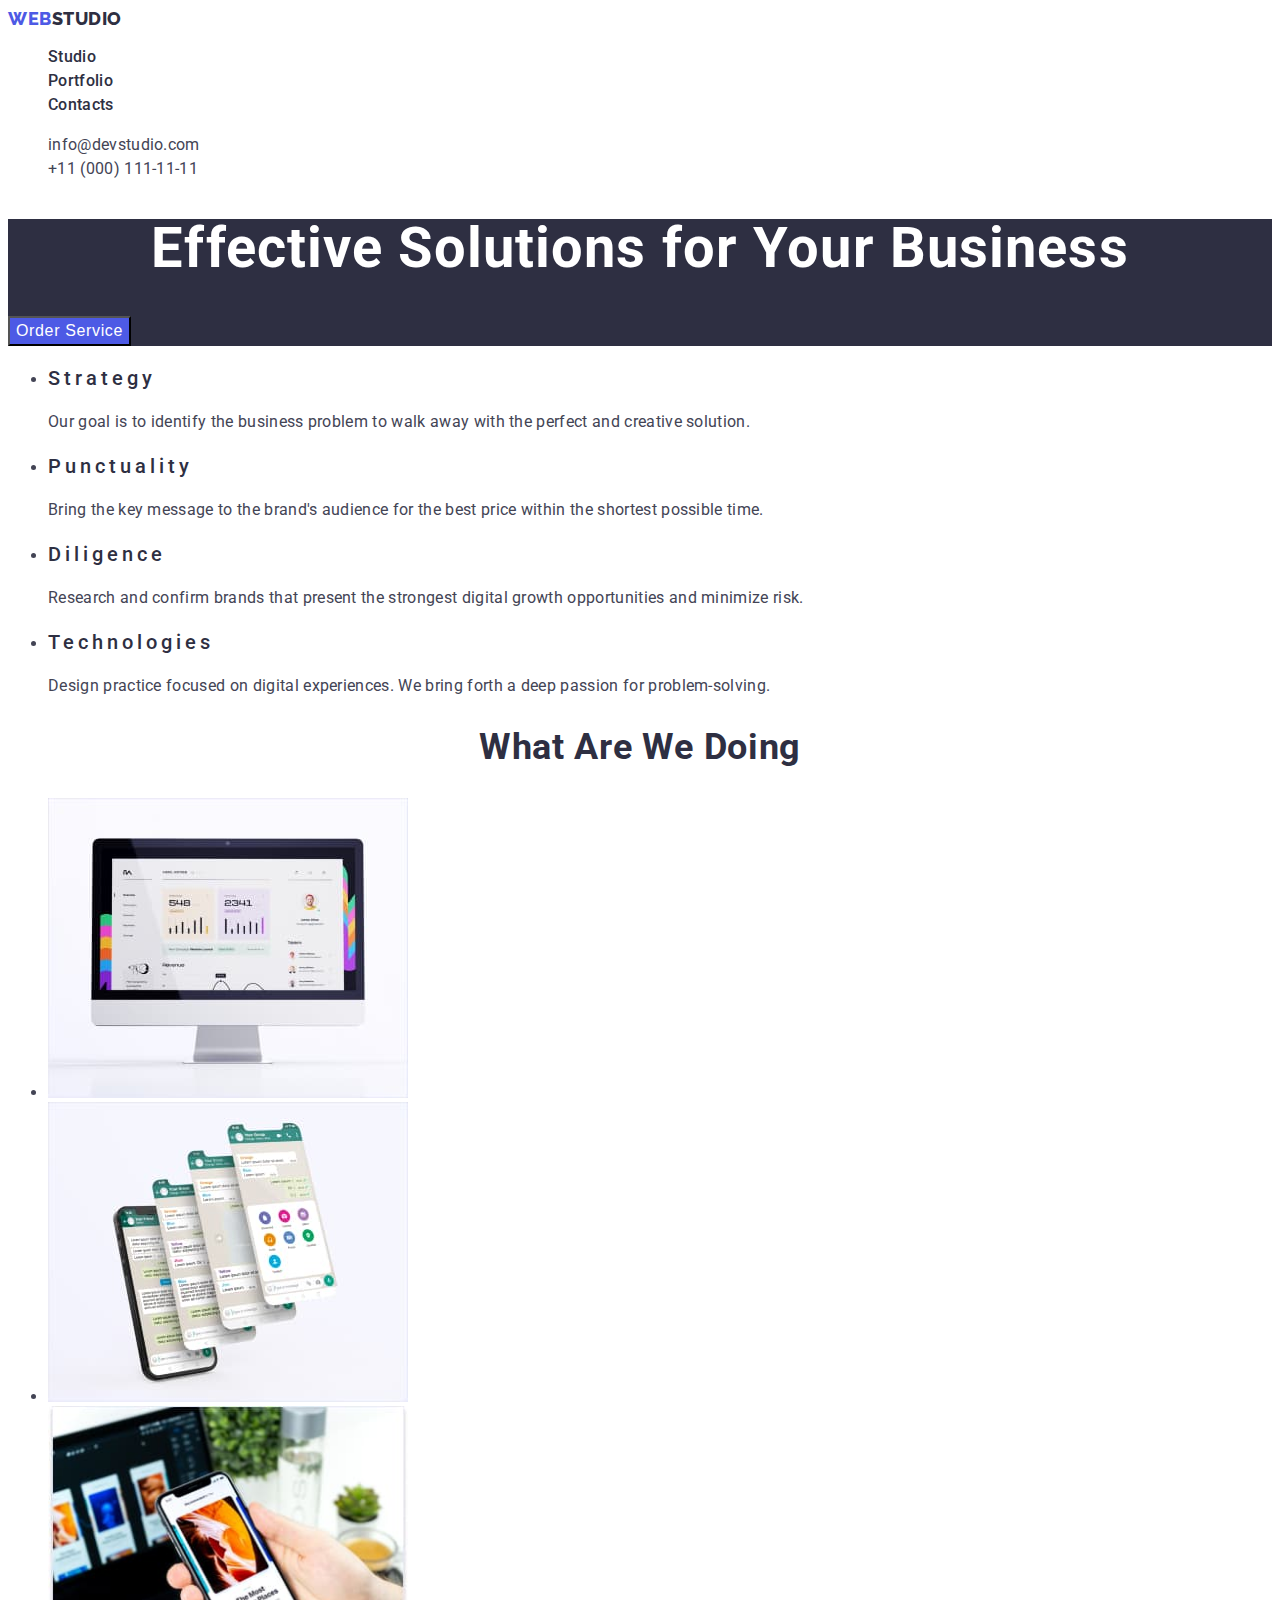
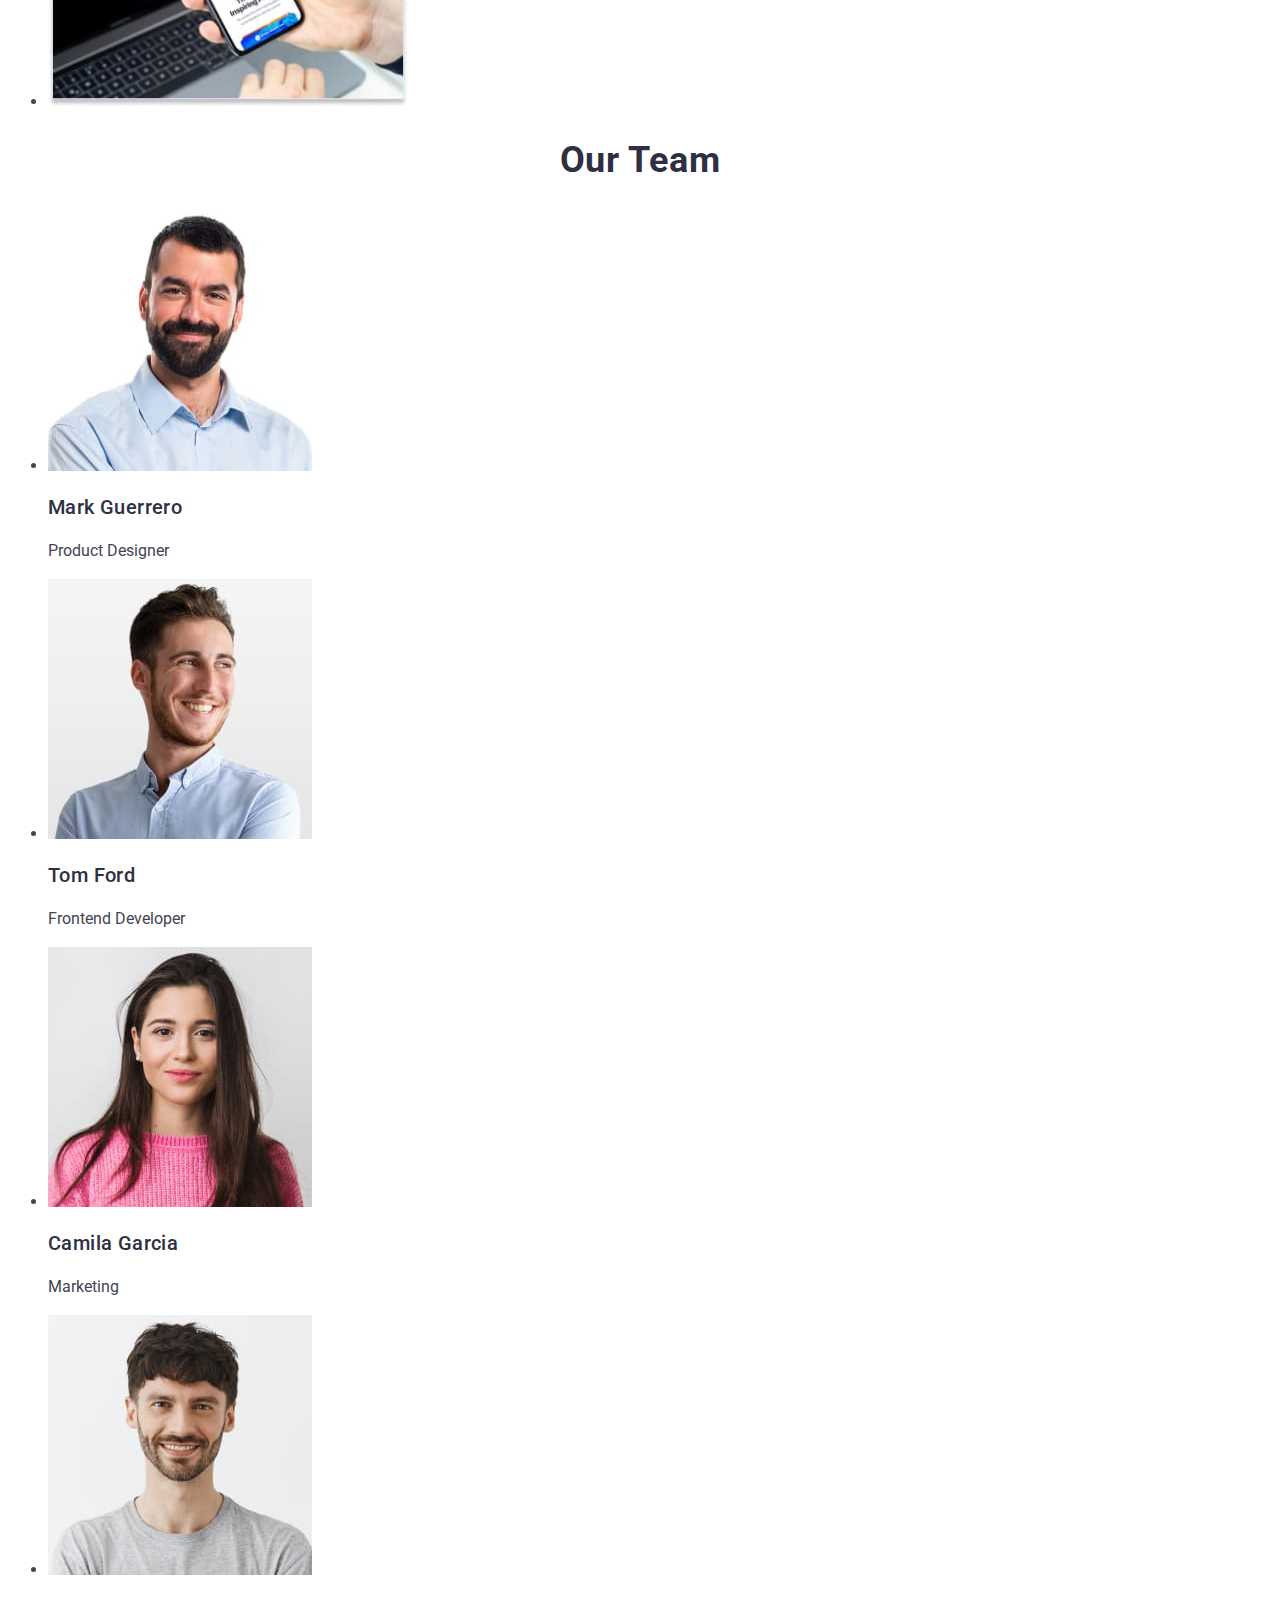
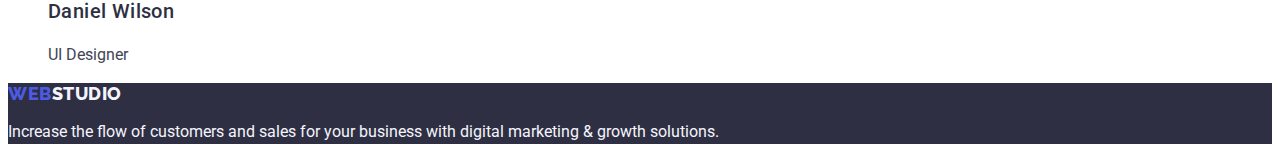
==== commit b65f5e2c: "hw-2" ====
--- a/index.html
+++ b/index.html
@@ -152,8 +152,8 @@
       </section>
     </main>
     <footer class="footer">
-      <a class="header-logo" href="./index.html"
-        >Web<span class="header-logo-web">Studio</span></a
+      <a class="footer-logo link" href="./index.html"
+        >Web<span class="footer-logo-studio">Studio</span></a
       >
       <p class="footer-text">
         Increase the flow of customers and sales for your business with digital
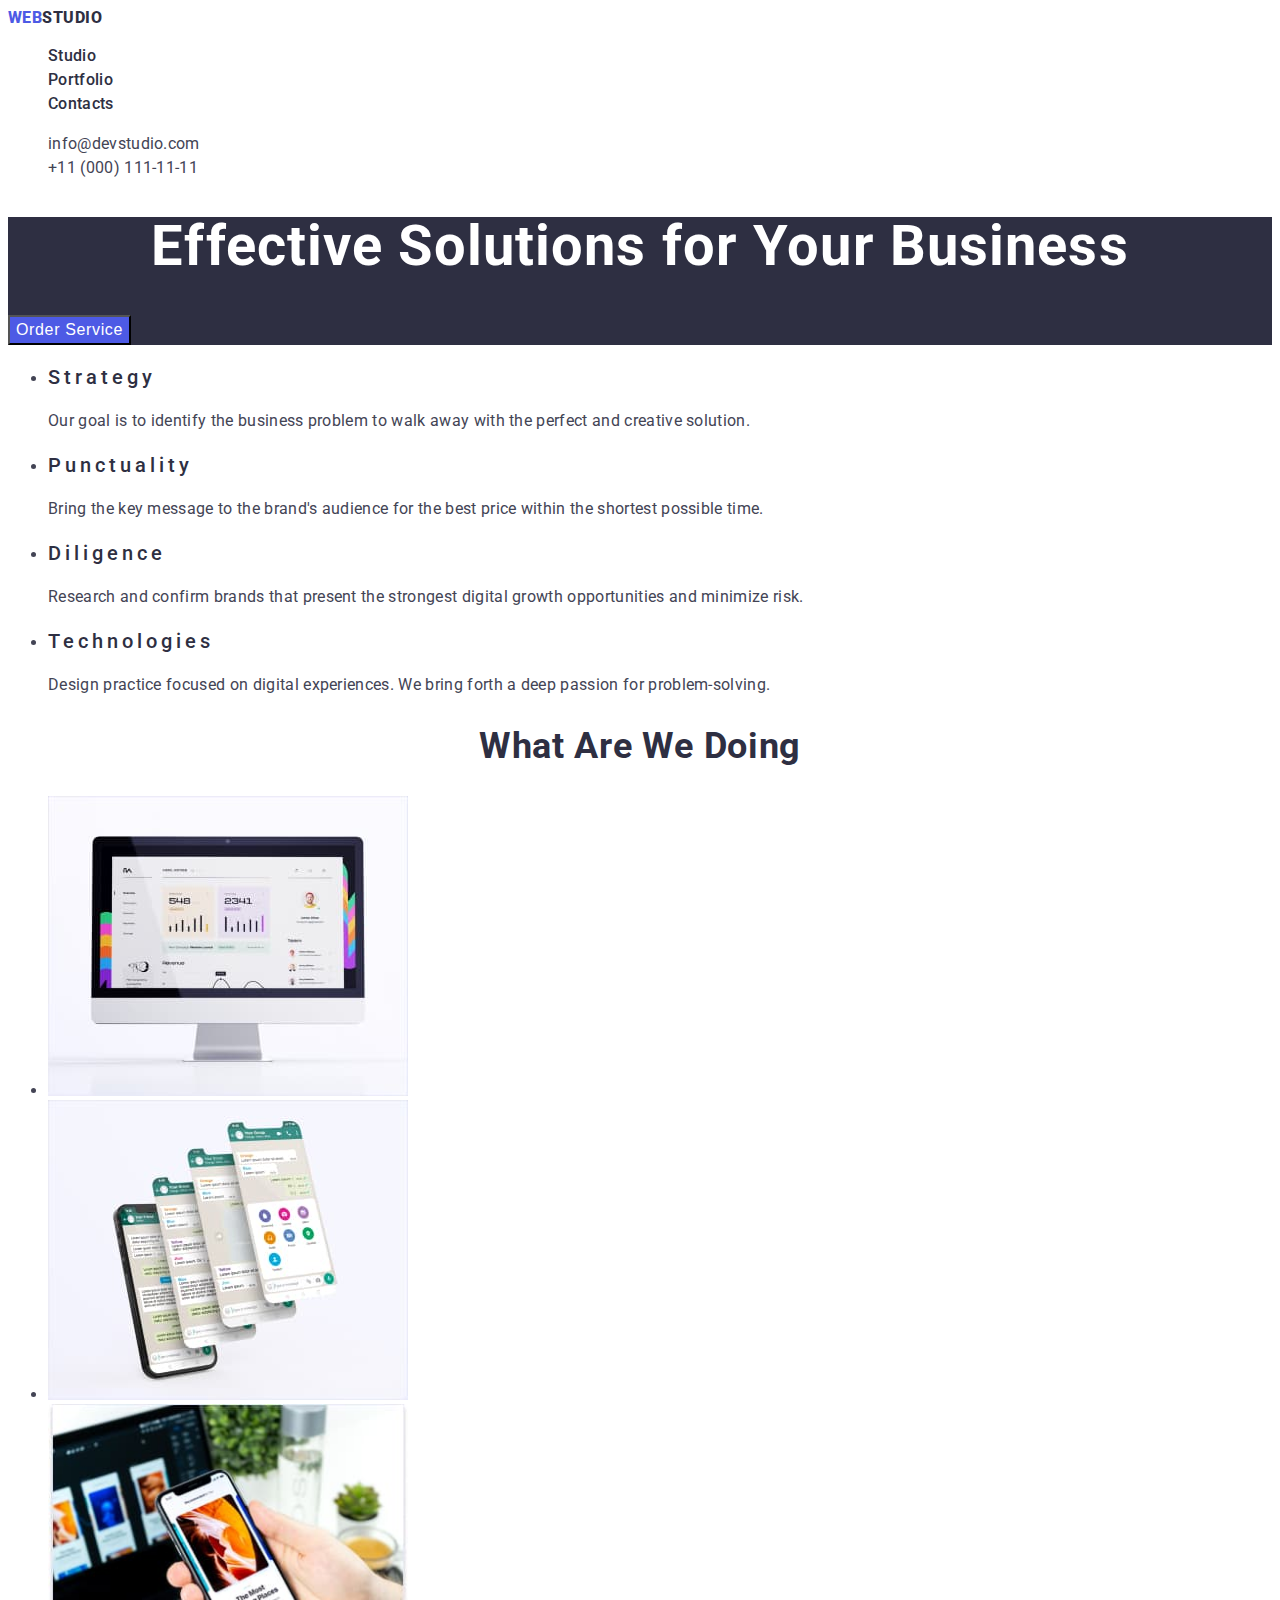
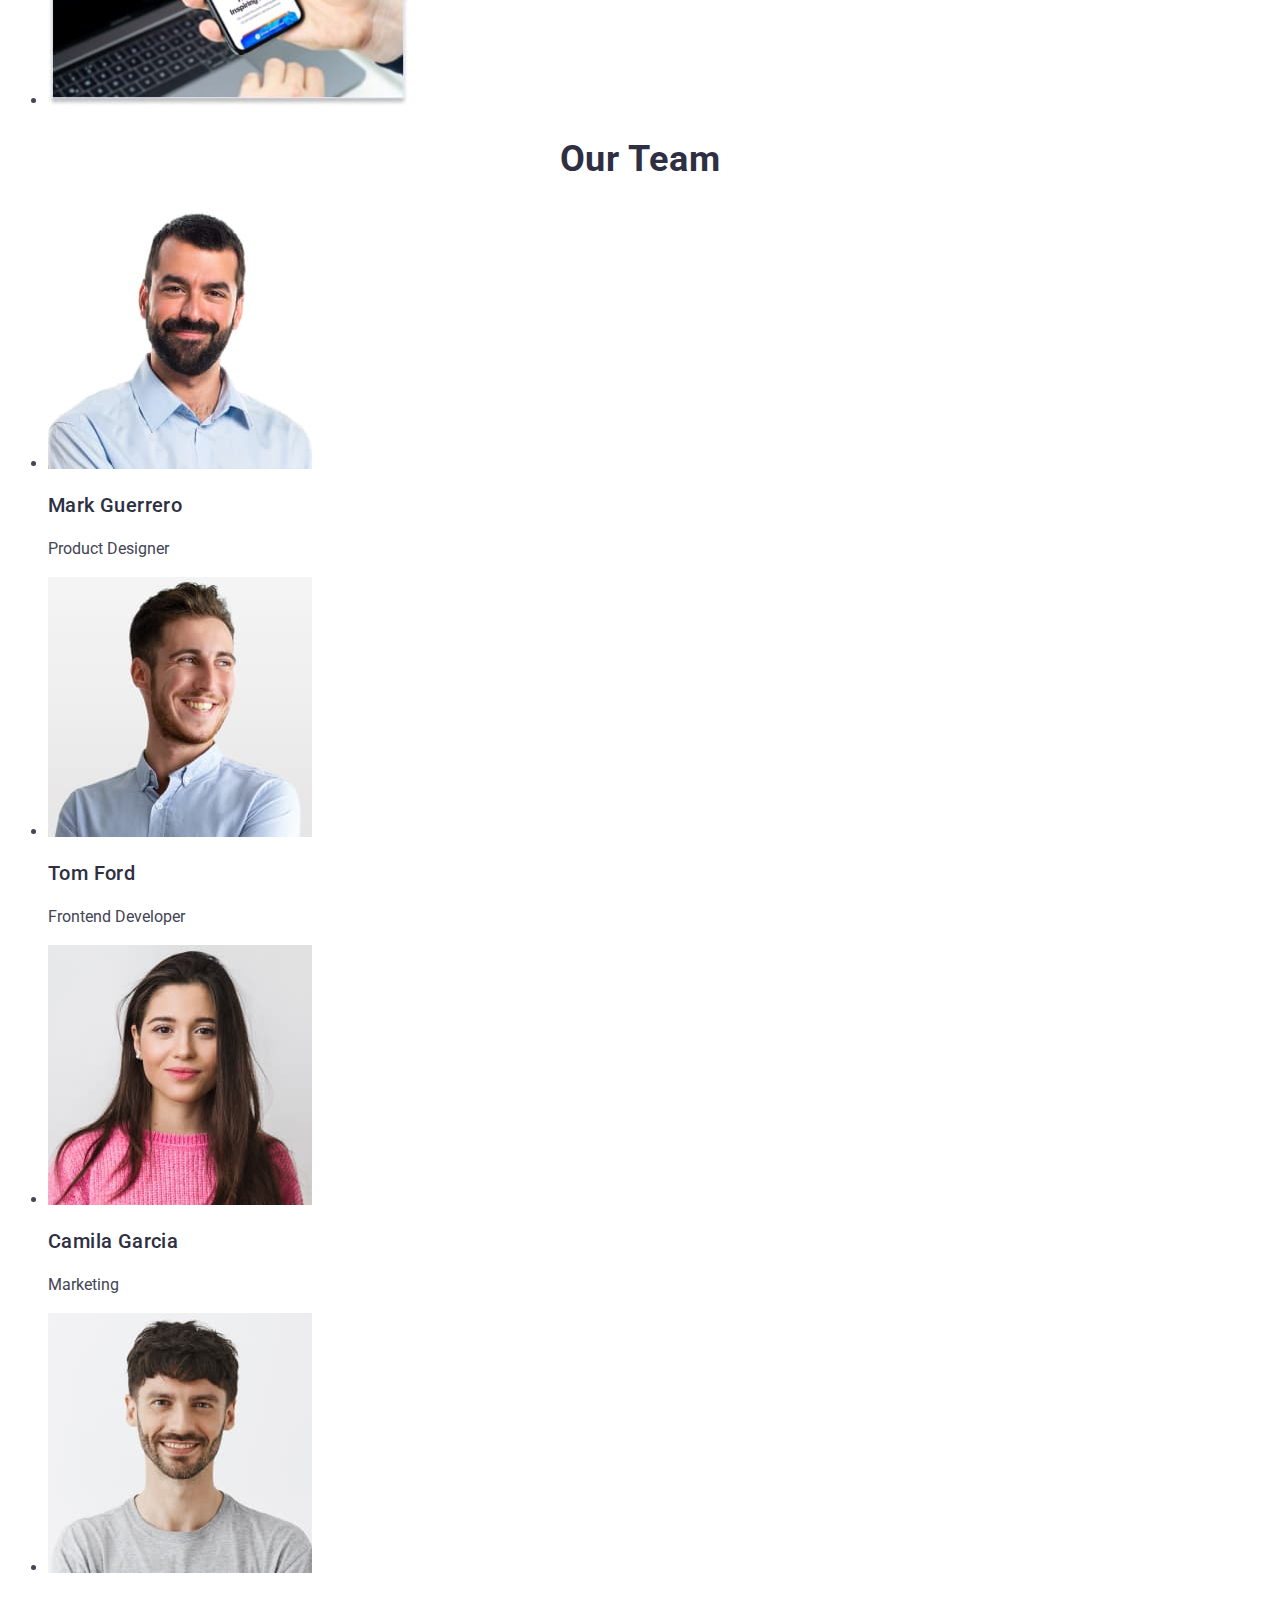
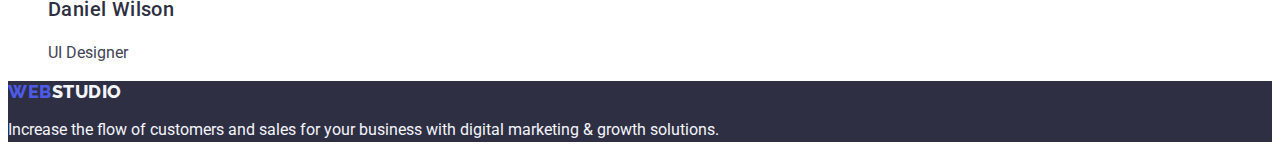
==== commit 17a63edd: "hom" ====
--- a/css/styles.css
+++ b/css/styles.css
@@ -20,22 +20,24 @@
   text-decoration: none;
 }
 .header-logo {
-  color: var(--iris, #4d5ae5);
-  font-family: "Raleway", sans-serif;
-  font-size: 18px;
-  font-weight: 800;
-  line-height: 1.17;
-  letter-spacing: 0.03em;
-  text-transform: uppercase;
+    color: var(--iris, #4D5AE5);
+    font-family: "Raleway",sans-serif
+    font-size: 18px;
+    font-style: normal;
+    font-weight: 800;
+    line-height:  1.17;
+    letter-spacing: 0.03em;
+    text-transform: uppercase;
 }
 .header-logo-studio {
-  color: var(--navyblue, #2E2F42);
-  font-family: "Raleway", sans-serif;
-  font-size: 18px;
-  font-weight: 800;
-  line-height: 1.17;
-  letter-spacing: 0.03em;
-  text-transform: uppercase;
+    color: var(--navyblue, #2E2F42);
+    font-family: "Raleway", sans-serif
+    font-size: 18px;
+    font-style: normal;
+    font-weight: 800;
+    line-height:  1.17;
+    letter-spacing: 0.03em;
+    text-transform: uppercase;
 }
 
 .header-link {
@@ -47,9 +49,10 @@
   letter-spacing: 0.02em;
 }
 .header-link:hover,
-.header-link:focus   { 
+.header-link:focus  { 
     color: var(--ocean, #404BBF);
 }
+
 .address{
     font-style: normal
 }
@@ -67,14 +70,15 @@
 font-size: 16px;
 font-style: normal;
 font-weight: 400;
-line-height:  1.50%
+line-height:  1.50;
 letter-spacing: 0.02em;
 }
+
 .address-link:hover,
 .address-link:focus{
  color: var(--ocean, #404BBF);
 }
-}
+
 .hero {
   background-color: var(--navyblue, #2E2F42);
 }
@@ -243,4 +247,4 @@
   line-height: 1.17;
   letter-spacing: 0.03em;
   text-transform: uppercase;
-}
+}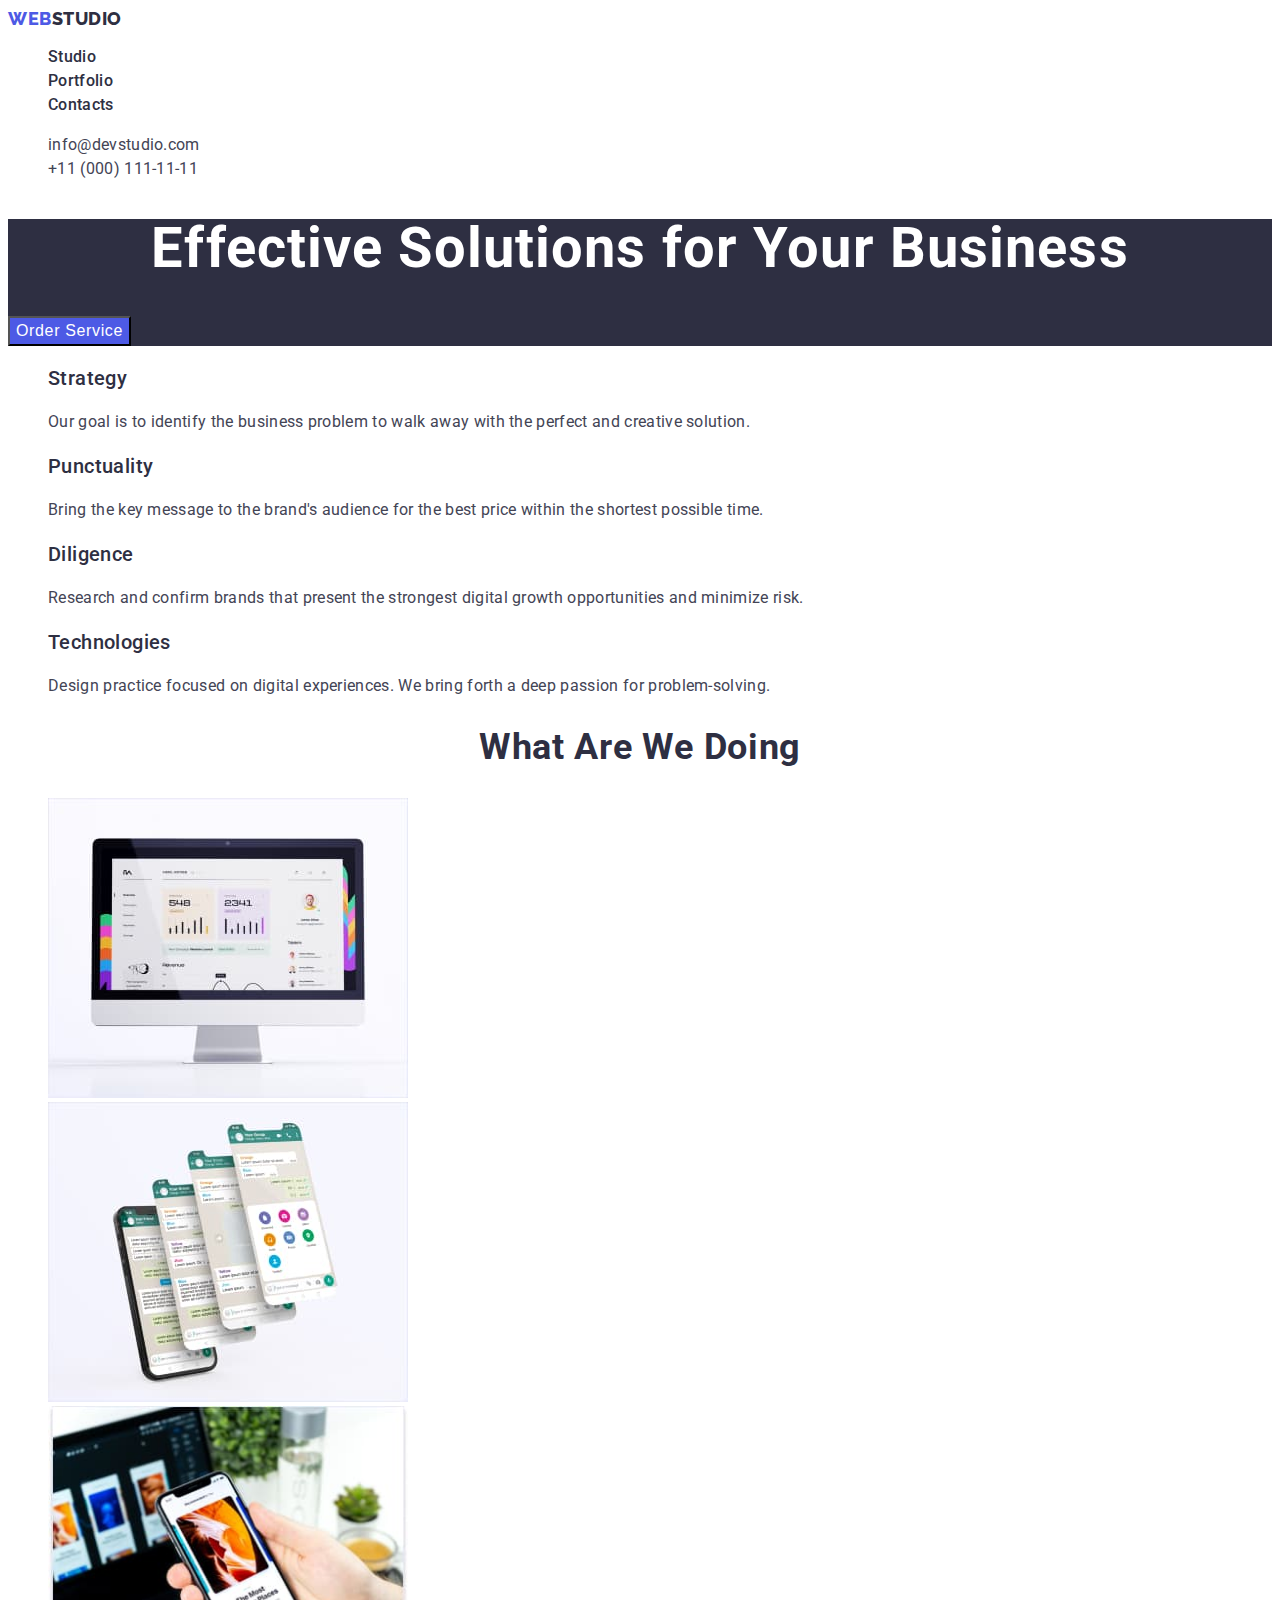
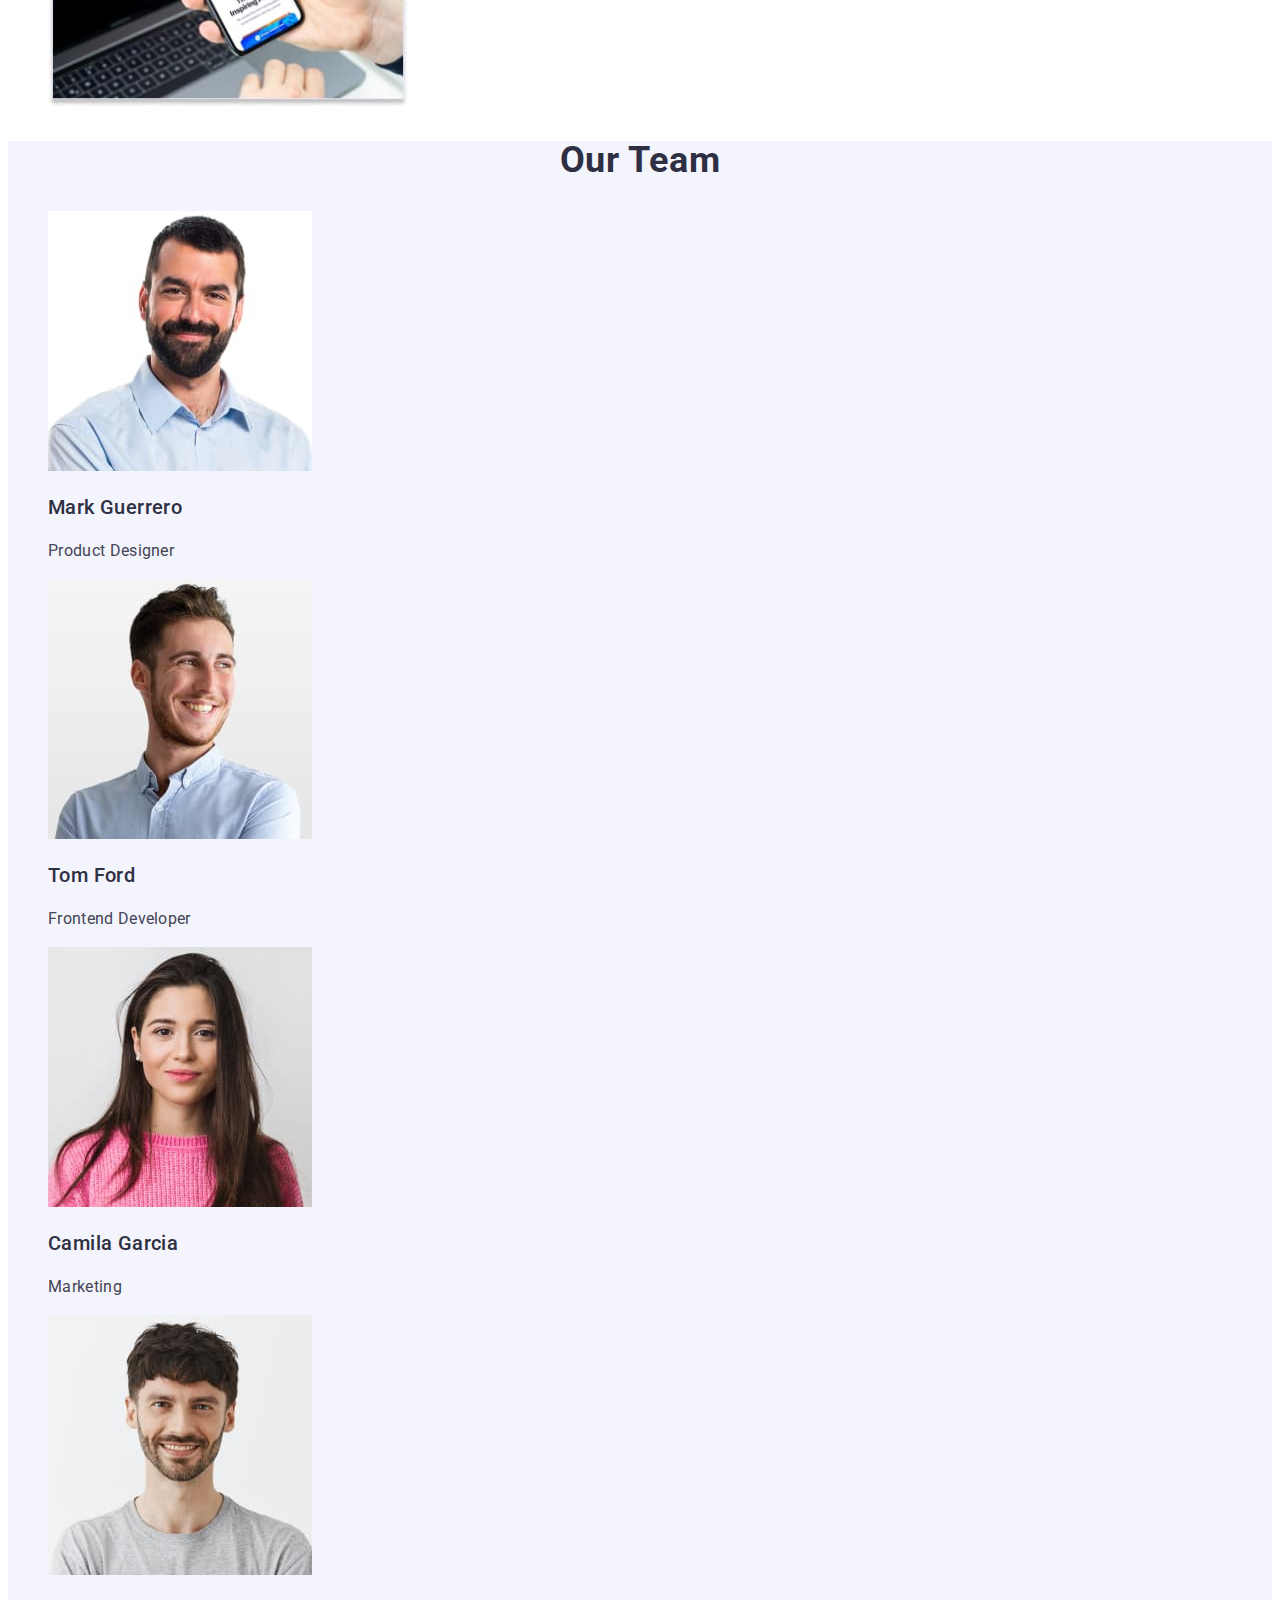
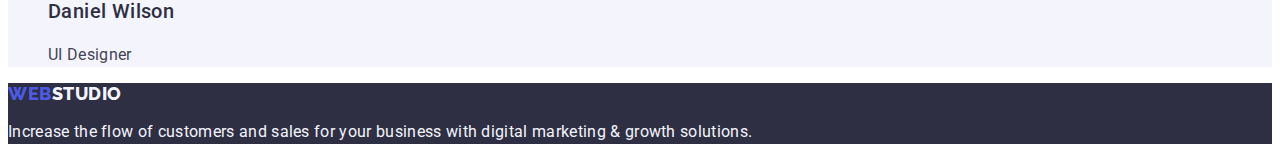
==== commit c4748469: "hom" ====
--- a/index.html
+++ b/index.html
@@ -52,7 +52,7 @@
       </section>
       <section class="advantages">
         <h2 hidden>WebStudio</h2>
-        <ul class="advantages-list">
+        <ul class="advantages-list list">
           <li class="advantages-item">
             <h3 class="advantages-subtitle">Strategy</h3>
             <p class="advantages-text">
@@ -85,7 +85,7 @@
       </section>
       <section class="main">
         <h2 class="main-titel">What are we doing</h2>
-        <ul class="main-list">
+        <ul class="main-list list">
           <li class="main-item">
             <img src="./images/img-1.jpg" alt="computer" width="360" />
           </li>
@@ -103,7 +103,7 @@
       </section>
       <section class="team">
         <h2 class="team-titel">Our Team</h2>
-        <ul class="team-list">
+        <ul class="team-list list">
           <li class="team-item">
             <img
               src="./images/image-1.jpg"
--- a/css/styles.css
+++ b/css/styles.css
@@ -6,13 +6,14 @@
 }
 :root {
   --primery-font: "Roboto", sans-serif;
-  --iris: #4D5AE5;
-  --navyblue: #2E2F42;
+  --iris: #4d5ae5;
+  --navyblue: #2e2f42;
   --slate: #434455;
-  --white: #FFF;
-  --cloud: #F4F4FD;
-  --ocean: #404BBF;
-  --cornflower: #E7E9FC;
+  --white: #fff;
+  --cloud: #f4f4fd;
+  --ocean: #404bbf;
+  --cornflower: #e7e9fc;
+}
 .list {
   list-style: none;
 }
@@ -20,28 +21,28 @@
   text-decoration: none;
 }
 .header-logo {
-    color: var(--iris, #4D5AE5);
-    font-family: "Raleway",sans-serif
-    font-size: 18px;
-    font-style: normal;
-    font-weight: 800;
-    line-height:  1.17;
-    letter-spacing: 0.03em;
-    text-transform: uppercase;
+  color: var(--iris, #4d5ae5);
+  font-family: "Raleway", sans-serif;
+  font-size: 18px;
+  font-style: normal;
+  font-weight: 800;
+  line-height: 1.17;
+  letter-spacing: 0.03em;
+  text-transform: uppercase;
 }
 .header-logo-studio {
-    color: var(--navyblue, #2E2F42);
-    font-family: "Raleway", sans-serif
-    font-size: 18px;
-    font-style: normal;
-    font-weight: 800;
-    line-height:  1.17;
-    letter-spacing: 0.03em;
-    text-transform: uppercase;
+  color: var(--navyblue, #2e2f42);
+  font-family: "Raleway", sans-serif;
+  font-size: 18px;
+  font-style: normal;
+  font-weight: 800;
+  line-height: 1.17;
+  letter-spacing: 0.03em;
+  text-transform: uppercase;
 }
 
 .header-link {
-  color: var(--navyblue, #2E2F42);
+  color: var(--navyblue, #2e2f42);
   font-family: Roboto;
   font-size: 16px;
   font-weight: 500;
@@ -49,12 +50,12 @@
   letter-spacing: 0.02em;
 }
 .header-link:hover,
-.header-link:focus  { 
-    color: var(--ocean, #404BBF);
-}
-
-.address{
-    font-style: normal
+.header-link:focus {
+  color: var(--ocean, #404bbf);
+}
+
+.address {
+  font-style: normal;
 }
 
 .address-item {
@@ -64,23 +65,23 @@
   line-height: 1.5;
   letter-spacing: 0.02em;
 }
-.address-link{
-    color: var(--slate, #434455);
-font-family: Roboto;
-font-size: 16px;
-font-style: normal;
-font-weight: 400;
-line-height:  1.50;
-letter-spacing: 0.02em;
+.address-link {
+  color: var(--slate, #434455);
+  font-family: Roboto;
+  font-size: 16px;
+  font-style: normal;
+  font-weight: 400;
+  line-height: 1.5;
+  letter-spacing: 0.02em;
 }
 
 .address-link:hover,
-.address-link:focus{
- color: var(--ocean, #404BBF);
+.address-link:focus {
+  color: var(--ocean, #404bbf);
 }
 
 .hero {
-  background-color: var(--navyblue, #2E2F42);
+  background-color: var(--navyblue, #2e2f42);
 }
 
 .hero-title {
@@ -92,12 +93,14 @@
   text-align: center;
 }
 .hero-but:focus {
-  color: #fff;
-  font-size: 16px;
-  font-weight: 500;
-  line-height: 1.5;
-  letter-spacing: 0.04em;
-  background: var(--ocean, #404BBF);
+  font-family: "Roboto", sans-serif;
+  color: #fff;
+  font-size: 16px;
+  font-weight: 500;
+  line-height: 1.5;
+  letter-spacing: 0.04em;
+  cursor: pointer;
+  background: var(--ocean, #404bbf);
 }
 .hero-but:hover {
   color: #fff;
@@ -105,7 +108,7 @@
   font-weight: 500;
   line-height: 1.5;
   letter-spacing: 0.04em;
-  background: var(--ocean, #404BBF);
+  background: var(--ocean, #404bbf);
 }
 .hero-but {
   color: #fff;
@@ -113,15 +116,15 @@
   font-weight: 500;
   line-height: 1.5;
   letter-spacing: 0.04em;
-  background: var(--iris, #4D5AE5);
+  background: var(--iris, #4d5ae5);
 }
 
 .advantages-subtitle {
-  color: var(--navyblue, #2E2F42);
+  color: var(--navyblue, #2e2f42);
   font-size: 20px;
   font-weight: 500;
   line-height: 1.2;
-  letter-spacing: 0.2em;
+  letter-spacing: 0.02em;
 }
 .advantages-text {
   color: var(--slate, #434455);
@@ -133,7 +136,7 @@
 }
 
 .main-titel {
-  color: var(--navyblue, #2E2F42);
+  color: var(--navyblue, #2e2f42);
   text-align: center;
   font-size: 36px;
   font-weight: 700;
@@ -141,8 +144,11 @@
   letter-spacing: 0.02em;
   text-transform: capitalize;
 }
+.team {
+  background-color: var(--cloud, #f4f4fd);
+}
 .team-titel {
-  color: var(--navyblue, #2E2F42);
+  color: var(--navyblue, #2e2f42);
   text-align: center;
   font-size: 36px;
   font-weight: 700;
@@ -151,25 +157,25 @@
   text-transform: capitalize;
 }
 .team-subtitel {
-  color: var(--navyblue, #2E2F42);
+  color: var(--navyblue, #2e2f42);
   font-size: 20px;
   font-weight: 500;
   line-height: 1.2;
   letter-spacing: 0.02em;
 }
 .team-text {
-  color:var(--slate, #434455);
-
-  font-size: 16px;
-  font-weight: 400;
-  line-height: 1.5;
-  letter-spacing: 0.02;
+  color: var(--slate, #434455);
+
+  font-size: 16px;
+  font-weight: 400;
+  line-height: 1.5;
+  letter-spacing: 0.02em;
 }
 .footer {
-  background-color: var(--navyblue, #2E2F42);
+  background-color: var(--navyblue, #2e2f42);
 }
 .footer-logo {
-  color: var(--cloud, #F4F4FD);
+  color: var(--cloud, #f4f4fd);
   font-family: Raleway;
   font-size: 18px;
   font-weight: 800;
@@ -178,7 +184,7 @@
   text-transform: uppercase;
 }
 .footer-logo-web {
-  color:var(--iris, #4D5AE5);
+  color: var(--iris, #4d5ae5);
   font-family: Raleway;
   font-size: 18px;
   font-weight: 800;
@@ -187,15 +193,15 @@
   text-transform: uppercase;
 }
 .footer-text {
-  color: var(--cloud, #F4F4FD);
-  font-size: 16px;
-  font-weight: 400;
-  line-height: 1.5;
-  letter-spacing: 0.02;
+  color: var(--cloud, #f4f4fd);
+  font-size: 16px;
+  font-weight: 400;
+  line-height: 1.5;
+  letter-spacing: 0.02em;
 }
 
 .main-btn {
-  color: var(--iris, #4D5AE5);
+  color: var(--iris, #4d5ae5);
   text-align: center;
   font-family: Roboto;
   font-size: 16px;
@@ -211,10 +217,10 @@
   font-weight: 500;
   line-height: 1.5;
   letter-spacing: 0.04em;
-  background: var(--ocean, #404BBF);
+  background: var(--ocean, #404bbf);
 }
 .main-img-title {
-  color: var(--navyblue, #2E2F42);
+  color: var(--navyblue, #2e2f42);
   font-family: Roboto;
   font-size: 20px;
   font-weight: 500;
@@ -231,7 +237,7 @@
   letter-spacing: 0.02em;
 }
 .footer-logo {
-  color: var(--iris, #4D5AE5);
+  color: var(--iris, #4d5ae5);
   font-family: "Raleway", sans-serif;
   font-size: 18px;
   font-weight: 800;
@@ -240,11 +246,11 @@
   text-transform: uppercase;
 }
 .footer-logo-studio {
-  color: var(--cloud, #F4F4FD);
-  font-family: "Raleway", sans-serif;
-  font-size: 18px;
-  font-weight: 800;
-  line-height: 1.17;
-  letter-spacing: 0.03em;
-  text-transform: uppercase;
-}+  color: var(--cloud, #f4f4fd);
+  font-family: "Raleway", sans-serif;
+  font-size: 18px;
+  font-weight: 800;
+  line-height: 1.17;
+  letter-spacing: 0.03em;
+  text-transform: uppercase;
+}
